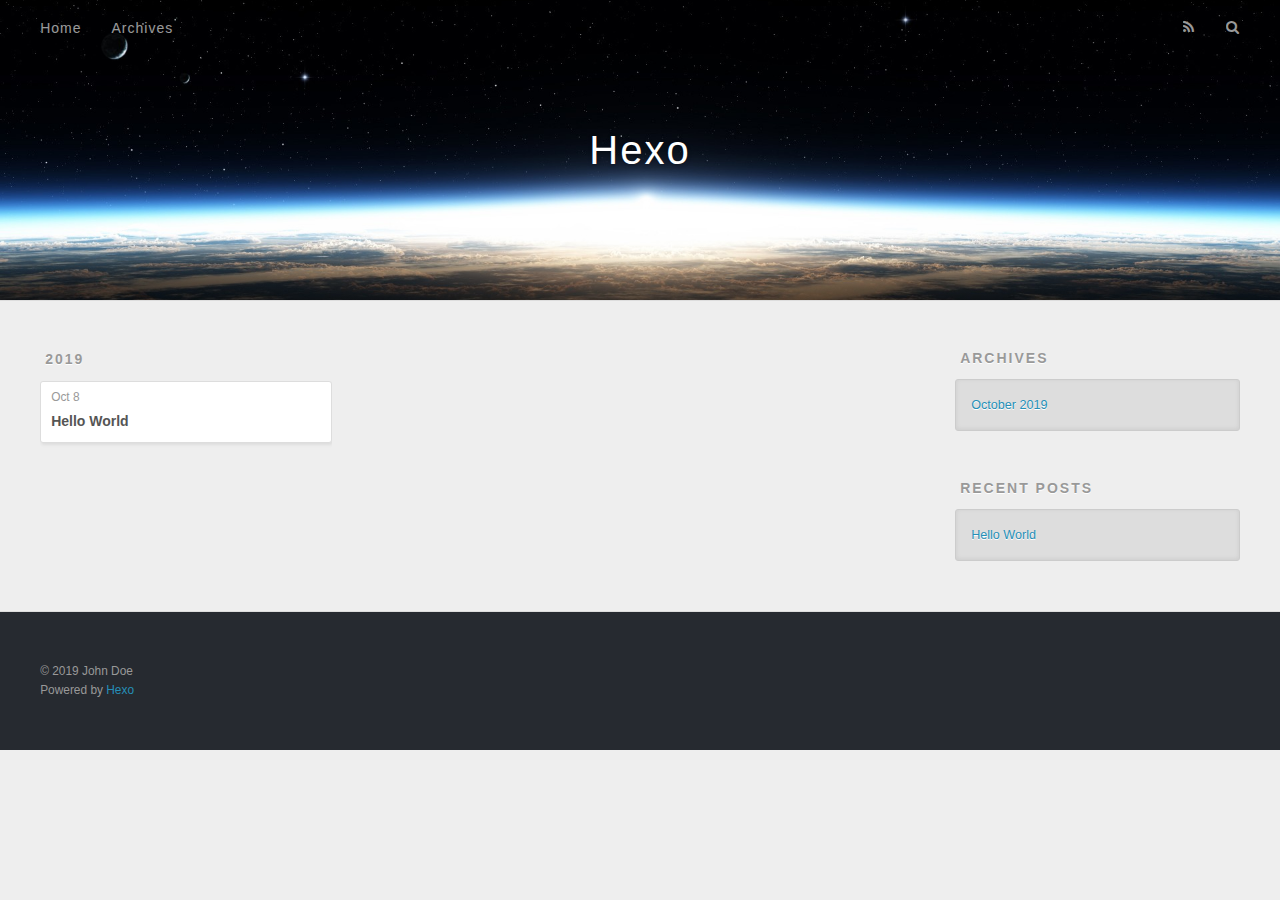
==== archives/index.html @ 17c4434a "Site updated: 2019-10-08 11:26:04" ====
<!DOCTYPE html>
<html>
<head><meta name="generator" content="Hexo 3.9.0">
  <meta charset="utf-8">
  

  
  <title>Archives | Hexo</title>
  <meta name="viewport" content="width=device-width, initial-scale=1, maximum-scale=1">
  <meta property="og:type" content="website">
<meta property="og:title" content="Hexo">
<meta property="og:url" content="http://yoursite.com/archives/index.html">
<meta property="og:site_name" content="Hexo">
<meta property="og:locale" content="en">
<meta name="twitter:card" content="summary">
<meta name="twitter:title" content="Hexo">
  
    <link rel="alternate" href="/atom.xml" title="Hexo" type="application/atom+xml">
  
  
    <link rel="icon" href="/favicon.png">
  
  
    <link href="//fonts.googleapis.com/css?family=Source+Code+Pro" rel="stylesheet" type="text/css">
  
  <link rel="stylesheet" href="/css/style.css">
</head>
</html>
<body>
  <div id="container">
    <div id="wrap">
      <header id="header">
  <div id="banner"></div>
  <div id="header-outer" class="outer">
    <div id="header-title" class="inner">
      <h1 id="logo-wrap">
        <a href="/" id="logo">Hexo</a>
      </h1>
      
    </div>
    <div id="header-inner" class="inner">
      <nav id="main-nav">
        <a id="main-nav-toggle" class="nav-icon"></a>
        
          <a class="main-nav-link" href="/">Home</a>
        
          <a class="main-nav-link" href="/archives">Archives</a>
        
      </nav>
      <nav id="sub-nav">
        
          <a id="nav-rss-link" class="nav-icon" href="/atom.xml" title="RSS Feed"></a>
        
        <a id="nav-search-btn" class="nav-icon" title="Search"></a>
      </nav>
      <div id="search-form-wrap">
        <form action="//google.com/search" method="get" accept-charset="UTF-8" class="search-form"><input type="search" name="q" class="search-form-input" placeholder="Search"><button type="submit" class="search-form-submit">&#xF002;</button><input type="hidden" name="sitesearch" value="http://yoursite.com"></form>
      </div>
    </div>
  </div>
</header>
      <div class="outer">
        <section id="main">
  
  
    
    
      
      
      <section class="archives-wrap">
        <div class="archive-year-wrap">
          <a href="/archives/2019" class="archive-year">2019</a>
        </div>
        <div class="archives">
    
    <article class="archive-article archive-type-post">
  <div class="archive-article-inner">
    <header class="archive-article-header">
      <a href="/2019/10/08/hello-world/" class="archive-article-date">
  <time datetime="2019-10-08T03:15:19.985Z" itemprop="datePublished">Oct 8</time>
</a>
      
  
    <h1 itemprop="name">
      <a class="archive-article-title" href="/2019/10/08/hello-world/">Hello World</a>
    </h1>
  

    </header>
  </div>
</article>
  
  
    </div></section>
  


</section>
        
          <aside id="sidebar">
  
    

  
    

  
    
  
    
  <div class="widget-wrap">
    <h3 class="widget-title">Archives</h3>
    <div class="widget">
      <ul class="archive-list"><li class="archive-list-item"><a class="archive-list-link" href="/archives/2019/10/">October 2019</a></li></ul>
    </div>
  </div>


  
    
  <div class="widget-wrap">
    <h3 class="widget-title">Recent Posts</h3>
    <div class="widget">
      <ul>
        
          <li>
            <a href="/2019/10/08/hello-world/">Hello World</a>
          </li>
        
      </ul>
    </div>
  </div>

  
</aside>
        
      </div>
      <footer id="footer">
  
  <div class="outer">
    <div id="footer-info" class="inner">
      &copy; 2019 John Doe<br>
      Powered by <a href="http://hexo.io/" target="_blank">Hexo</a>
    </div>
  </div>
</footer>
    </div>
    <nav id="mobile-nav">
  
    <a href="/" class="mobile-nav-link">Home</a>
  
    <a href="/archives" class="mobile-nav-link">Archives</a>
  
</nav>
    

<script src="//ajax.googleapis.com/ajax/libs/jquery/2.0.3/jquery.min.js"></script>


  <link rel="stylesheet" href="/fancybox/jquery.fancybox.css">
  <script src="/fancybox/jquery.fancybox.pack.js"></script>


<script src="/js/script.js"></script>



  </div>
</body>
</html>
---- css/style.css ----
body {
  width: 100%;
}
body:before,
body:after {
  content: "";
  display: table;
}
body:after {
  clear: both;
}
html,
body,
div,
span,
applet,
object,
iframe,
h1,
h2,
h3,
h4,
h5,
h6,
p,
blockquote,
pre,
a,
abbr,
acronym,
address,
big,
cite,
code,
del,
dfn,
em,
img,
ins,
kbd,
q,
s,
samp,
small,
strike,
strong,
sub,
sup,
tt,
var,
dl,
dt,
dd,
ol,
ul,
li,
fieldset,
form,
label,
legend,
table,
caption,
tbody,
tfoot,
thead,
tr,
th,
td {
  margin: 0;
  padding: 0;
  border: 0;
  outline: 0;
  font-weight: inherit;
  font-style: inherit;
  font-family: inherit;
  font-size: 100%;
  vertical-align: baseline;
}
body {
  line-height: 1;
  color: #000;
  background: #fff;
}
ol,
ul {
  list-style: none;
}
table {
  border-collapse: separate;
  border-spacing: 0;
  vertical-align: middle;
}
caption,
th,
td {
  text-align: left;
  font-weight: normal;
  vertical-align: middle;
}
a img {
  border: none;
}
input,
button {
  margin: 0;
  padding: 0;
}
input::-moz-focus-inner,
button::-moz-focus-inner {
  border: 0;
  padding: 0;
}
@font-face {
  font-family: FontAwesome;
  font-style: normal;
  font-weight: normal;
  src: url("fonts/fontawesome-webfont.eot?v=#4.0.3");
  src: url("fonts/fontawesome-webfont.eot?#iefix&v=#4.0.3") format("embedded-opentype"), url("fonts/fontawesome-webfont.woff?v=#4.0.3") format("woff"), url("fonts/fontawesome-webfont.ttf?v=#4.0.3") format("truetype"), url("fonts/fontawesome-webfont.svg#fontawesomeregular?v=#4.0.3") format("svg");
}
html,
body,
#container {
  height: 100%;
}
body {
  background: #eee;
  font: 14px -apple-system, BlinkMacSystemFont, "Segoe UI", "Roboto", "Oxygen", "Ubuntu", "Cantarell", "Fira Sans", "Droid Sans", "Helvetica Neue", sans-serif;
  -webkit-text-size-adjust: 100%;
}
.outer {
  max-width: 1220px;
  margin: 0 auto;
  padding: 0 20px;
}
.outer:before,
.outer:after {
  content: "";
  display: table;
}
.outer:after {
  clear: both;
}
.inner {
  display: inline;
  float: left;
  width: 98.33333333333333%;
  margin: 0 0.833333333333333%;
}
.left,
.alignleft {
  float: left;
}
.right,
.alignright {
  float: right;
}
.clear {
  clear: both;
}
#container {
  position: relative;
}
.mobile-nav-on {
  overflow: hidden;
}
#wrap {
  height: 100%;
  width: 100%;
  position: absolute;
  top: 0;
  left: 0;
  -webkit-transition: 0.2s ease-out;
  -moz-transition: 0.2s ease-out;
  -ms-transition: 0.2s ease-out;
  transition: 0.2s ease-out;
  z-index: 1;
  background: #eee;
}
.mobile-nav-on #wrap {
  left: 280px;
}
@media screen and (min-width: 768px) {
  #main {
    display: inline;
    float: left;
    width: 73.33333333333333%;
    margin: 0 0.833333333333333%;
  }
}
.article-date,
.article-category-link,
.archive-year,
.widget-title {
  text-decoration: none;
  text-transform: uppercase;
  letter-spacing: 2px;
  color: #999;
  margin-bottom: 1em;
  margin-left: 5px;
  line-height: 1em;
  text-shadow: 0 1px #fff;
  font-weight: bold;
}
.article-inner,
.archive-article-inner {
  background: #fff;
  -webkit-box-shadow: 1px 2px 3px #ddd;
  box-shadow: 1px 2px 3px #ddd;
  border: 1px solid #ddd;
  border-radius: 3px;
}
.article-entry h1,
.widget h1 {
  font-size: 2em;
}
.article-entry h2,
.widget h2 {
  font-size: 1.5em;
}
.article-entry h3,
.widget h3 {
  font-size: 1.3em;
}
.article-entry h4,
.widget h4 {
  font-size: 1.2em;
}
.article-entry h5,
.widget h5 {
  font-size: 1em;
}
.article-entry h6,
.widget h6 {
  font-size: 1em;
  color: #999;
}
.article-entry hr,
.widget hr {
  border: 1px dashed #ddd;
}
.article-entry strong,
.widget strong {
  font-weight: bold;
}
.article-entry em,
.widget em,
.article-entry cite,
.widget cite {
  font-style: italic;
}
.article-entry sup,
.widget sup,
.article-entry sub,
.widget sub {
  font-size: 0.75em;
  line-height: 0;
  position: relative;
  vertical-align: baseline;
}
.article-entry sup,
.widget sup {
  top: -0.5em;
}
.article-entry sub,
.widget sub {
  bottom: -0.2em;
}
.article-entry small,
.widget small {
  font-size: 0.85em;
}
.article-entry acronym,
.widget acronym,
.article-entry abbr,
.widget abbr {
  border-bottom: 1px dotted;
}
.article-entry ul,
.widget ul,
.article-entry ol,
.widget ol,
.article-entry dl,
.widget dl {
  margin: 0 20px;
  line-height: 1.6em;
}
.article-entry ul ul,
.widget ul ul,
.article-entry ol ul,
.widget ol ul,
.article-entry ul ol,
.widget ul ol,
.article-entry ol ol,
.widget ol ol {
  margin-top: 0;
  margin-bottom: 0;
}
.article-entry ul,
.widget ul {
  list-style: disc;
}
.article-entry ol,
.widget ol {
  list-style: decimal;
}
.article-entry dt,
.widget dt {
  font-weight: bold;
}
#header {
  height: 300px;
  position: relative;
  border-bottom: 1px solid #ddd;
}
#header:before,
#header:after {
  content: "";
  position: absolute;
  left: 0;
  right: 0;
  height: 40px;
}
#header:before {
  top: 0;
  background: -webkit-linear-gradient(rgba(0,0,0,0.2), transparent);
  background: -moz-linear-gradient(rgba(0,0,0,0.2), transparent);
  background: -ms-linear-gradient(rgba(0,0,0,0.2), transparent);
  background: linear-gradient(rgba(0,0,0,0.2), transparent);
}
#header:after {
  bottom: 0;
  background: -webkit-linear-gradient(transparent, rgba(0,0,0,0.2));
  background: -moz-linear-gradient(transparent, rgba(0,0,0,0.2));
  background: -ms-linear-gradient(transparent, rgba(0,0,0,0.2));
  background: linear-gradient(transparent, rgba(0,0,0,0.2));
}
#header-outer {
  height: 100%;
  position: relative;
}
#header-inner {
  position: relative;
  overflow: hidden;
}
#banner {
  position: absolute;
  top: 0;
  left: 0;
  width: 100%;
  height: 100%;
  background: url("images/banner.jpg") center #000;
  -webkit-background-size: cover;
  -moz-background-size: cover;
  background-size: cover;
  z-index: -1;
}
#header-title {
  text-align: center;
  height: 40px;
  position: absolute;
  top: 50%;
  left: 0;
  margin-top: -20px;
}
#logo,
#subtitle {
  text-decoration: none;
  color: #fff;
  font-weight: 300;
  text-shadow: 0 1px 4px rgba(0,0,0,0.3);
}
#logo {
  font-size: 40px;
  line-height: 40px;
  letter-spacing: 2px;
}
#subtitle {
  font-size: 16px;
  line-height: 16px;
  letter-spacing: 1px;
}
#subtitle-wrap {
  margin-top: 16px;
}
#main-nav {
  float: left;
  margin-left: -15px;
}
.nav-icon,
.main-nav-link {
  float: left;
  color: #fff;
  opacity: 0.6;
  text-decoration: none;
  text-shadow: 0 1px rgba(0,0,0,0.2);
  -webkit-transition: opacity 0.2s;
  -moz-transition: opacity 0.2s;
  -ms-transition: opacity 0.2s;
  transition: opacity 0.2s;
  display: block;
  padding: 20px 15px;
}
.nav-icon:hover,
.main-nav-link:hover {
  opacity: 1;
}
.nav-icon {
  font-family: FontAwesome;
  text-align: center;
  font-size: 14px;
  width: 14px;
  height: 14px;
  padding: 20px 15px;
  position: relative;
  cursor: pointer;
}
.main-nav-link {
  font-weight: 300;
  letter-spacing: 1px;
}
@media screen and (max-width: 479px) {
  .main-nav-link {
    display: none;
  }
}
#main-nav-toggle {
  display: none;
}
#main-nav-toggle:before {
  content: "\f0c9";
}
@media screen and (max-width: 479px) {
  #main-nav-toggle {
    display: block;
  }
}
#sub-nav {
  float: right;
  margin-right: -15px;
}
#nav-rss-link:before {
  content: "\f09e";
}
#nav-search-btn:before {
  content: "\f002";
}
#search-form-wrap {
  position: absolute;
  top: 15px;
  width: 150px;
  height: 30px;
  right: -150px;
  opacity: 0;
  -webkit-transition: 0.2s ease-out;
  -moz-transition: 0.2s ease-out;
  -ms-transition: 0.2s ease-out;
  transition: 0.2s ease-out;
}
#search-form-wrap.on {
  opacity: 1;
  right: 0;
}
@media screen and (max-width: 479px) {
  #search-form-wrap {
    width: 100%;
    right: -100%;
  }
}
.search-form {
  position: absolute;
  top: 0;
  left: 0;
  right: 0;
  background: #fff;
  padding: 5px 15px;
  border-radius: 15px;
  -webkit-box-shadow: 0 0 10px rgba(0,0,0,0.3);
  box-shadow: 0 0 10px rgba(0,0,0,0.3);
}
.search-form-input {
  border: none;
  background: none;
  color: #555;
  width: 100%;
  font: 13px -apple-system, BlinkMacSystemFont, "Segoe UI", "Roboto", "Oxygen", "Ubuntu", "Cantarell", "Fira Sans", "Droid Sans", "Helvetica Neue", sans-serif;
  outline: none;
}
.search-form-input::-webkit-search-results-decoration,
.search-form-input::-webkit-search-cancel-button {
  -webkit-appearance: none;
}
.search-form-submit {
  position: absolute;
  top: 50%;
  right: 10px;
  margin-top: -7px;
  font: 13px FontAwesome;
  border: none;
  background: none;
  color: #bbb;
  cursor: pointer;
}
.search-form-submit:hover,
.search-form-submit:focus {
  color: #777;
}
.article {
  margin: 50px 0;
}
.article-inner {
  overflow: hidden;
}
.article-meta:before,
.article-meta:after {
  content: "";
  display: table;
}
.article-meta:after {
  clear: both;
}
.article-date {
  float: left;
}
.article-category {
  float: left;
  line-height: 1em;
  color: #ccc;
  text-shadow: 0 1px #fff;
  margin-left: 8px;
}
.article-category:before {
  content: "\2022";
}
.article-category-link {
  margin: 0 12px 1em;
}
.article-header {
  padding: 20px 20px 0;
}
.article-title {
  text-decoration: none;
  font-size: 2em;
  font-weight: bold;
  color: #555;
  line-height: 1.1em;
  -webkit-transition: color 0.2s;
  -moz-transition: color 0.2s;
  -ms-transition: color 0.2s;
  transition: color 0.2s;
}
a.article-title:hover {
  color: #258fb8;
}
.article-entry {
  color: #555;
  padding: 0 20px;
}
.article-entry:before,
.article-entry:after {
  content: "";
  display: table;
}
.article-entry:after {
  clear: both;
}
.article-entry p,
.article-entry table {
  line-height: 1.6em;
  margin: 1.6em 0;
}
.article-entry h1,
.article-entry h2,
.article-entry h3,
.article-entry h4,
.article-entry h5,
.article-entry h6 {
  font-weight: bold;
}
.article-entry h1,
.article-entry h2,
.article-entry h3,
.article-entry h4,
.article-entry h5,
.article-entry h6 {
  line-height: 1.1em;
  margin: 1.1em 0;
}
.article-entry a {
  color: #258fb8;
  text-decoration: none;
}
.article-entry a:hover {
  text-decoration: underline;
}
.article-entry ul,
.article-entry ol,
.article-entry dl {
  margin-top: 1.6em;
  margin-bottom: 1.6em;
}
.article-entry img,
.article-entry video {
  max-width: 100%;
  height: auto;
  display: block;
  margin: auto;
}
.article-entry iframe {
  border: none;
}
.article-entry table {
  width: 100%;
  border-collapse: collapse;
  border-spacing: 0;
}
.article-entry th {
  font-weight: bold;
  border-bottom: 3px solid #ddd;
  padding-bottom: 0.5em;
}
.article-entry td {
  border-bottom: 1px solid #ddd;
  padding: 10px 0;
}
.article-entry blockquote {
  font-family: Georgia, "Times New Roman", serif;
  font-size: 1.4em;
  margin: 1.6em 20px;
  text-align: center;
}
.article-entry blockquote footer {
  font-size: 14px;
  margin: 1.6em 0;
  font-family: -apple-system, BlinkMacSystemFont, "Segoe UI", "Roboto", "Oxygen", "Ubuntu", "Cantarell", "Fira Sans", "Droid Sans", "Helvetica Neue", sans-serif;
}
.article-entry blockquote footer cite:before {
  content: "—";
  padding: 0 0.5em;
}
.article-entry .pullquote {
  text-align: left;
  width: 45%;
  margin: 0;
}
.article-entry .pullquote.left {
  margin-left: 0.5em;
  margin-right: 1em;
}
.article-entry .pullquote.right {
  margin-right: 0.5em;
  margin-left: 1em;
}
.article-entry .caption {
  color: #999;
  display: block;
  font-size: 0.9em;
  margin-top: 0.5em;
  position: relative;
  text-align: center;
}
.article-entry .video-container {
  position: relative;
  padding-top: 56.25%;
  height: 0;
  overflow: hidden;
}
.article-entry .video-container iframe,
.article-entry .video-container object,
.article-entry .video-container embed {
  position: absolute;
  top: 0;
  left: 0;
  width: 100%;
  height: 100%;
  margin-top: 0;
}
.article-more-link a {
  display: inline-block;
  line-height: 1em;
  padding: 6px 15px;
  border-radius: 15px;
  background: #eee;
  color: #999;
  text-shadow: 0 1px #fff;
  text-decoration: none;
}
.article-more-link a:hover {
  background: #258fb8;
  color: #fff;
  text-decoration: none;
  text-shadow: 0 1px #1e7293;
}
.article-footer {
  font-size: 0.85em;
  line-height: 1.6em;
  border-top: 1px solid #ddd;
  padding-top: 1.6em;
  margin: 0 20px 20px;
}
.article-footer:before,
.article-footer:after {
  content: "";
  display: table;
}
.article-footer:after {
  clear: both;
}
.article-footer a {
  color: #999;
  text-decoration: none;
}
.article-footer a:hover {
  color: #555;
}
.article-tag-list-item {
  float: left;
  margin-right: 10px;
}
.article-tag-list-link:before {
  content: "#";
}
.article-comment-link {
  float: right;
}
.article-comment-link:before {
  content: "\f075";
  font-family: FontAwesome;
  padding-right: 8px;
}
.article-share-link {
  cursor: pointer;
  float: right;
  margin-left: 20px;
}
.article-share-link:before {
  content: "\f064";
  font-family: FontAwesome;
  padding-right: 6px;
}
#article-nav {
  position: relative;
}
#article-nav:before,
#article-nav:after {
  content: "";
  display: table;
}
#article-nav:after {
  clear: both;
}
@media screen and (min-width: 768px) {
  #article-nav {
    margin: 50px 0;
  }
  #article-nav:before {
    width: 8px;
    height: 8px;
    position: absolute;
    top: 50%;
    left: 50%;
    margin-top: -4px;
    margin-left: -4px;
    content: "";
    border-radius: 50%;
    background: #ddd;
    -webkit-box-shadow: 0 1px 2px #fff;
    box-shadow: 0 1px 2px #fff;
  }
}
.article-nav-link-wrap {
  text-decoration: none;
  text-shadow: 0 1px #fff;
  color: #999;
  -webkit-box-sizing: border-box;
  -moz-box-sizing: border-box;
  box-sizing: border-box;
  margin-top: 50px;
  text-align: center;
  display: block;
}
.article-nav-link-wrap:hover {
  color: #555;
}
@media screen and (min-width: 768px) {
  .article-nav-link-wrap {
    width: 50%;
    margin-top: 0;
  }
}
@media screen and (min-width: 768px) {
  #article-nav-newer {
    float: left;
    text-align: right;
    padding-right: 20px;
  }
}
@media screen and (min-width: 768px) {
  #article-nav-older {
    float: right;
    text-align: left;
    padding-left: 20px;
  }
}
.article-nav-caption {
  text-transform: uppercase;
  letter-spacing: 2px;
  color: #ddd;
  line-height: 1em;
  font-weight: bold;
}
#article-nav-newer .article-nav-caption {
  margin-right: -2px;
}
.article-nav-title {
  font-size: 0.85em;
  line-height: 1.6em;
  margin-top: 0.5em;
}
.article-share-box {
  position: absolute;
  display: none;
  background: #fff;
  -webkit-box-shadow: 1px 2px 10px rgba(0,0,0,0.2);
  box-shadow: 1px 2px 10px rgba(0,0,0,0.2);
  border-radius: 3px;
  margin-left: -145px;
  overflow: hidden;
  z-index: 1;
}
.article-share-box.on {
  display: block;
}
.article-share-input {
  width: 100%;
  background: none;
  -webkit-box-sizing: border-box;
  -moz-box-sizing: border-box;
  box-sizing: border-box;
  font: 14px -apple-system, BlinkMacSystemFont, "Segoe UI", "Roboto", "Oxygen", "Ubuntu", "Cantarell", "Fira Sans", "Droid Sans", "Helvetica Neue", sans-serif;
  padding: 0 15px;
  color: #555;
  outline: none;
  border: 1px solid #ddd;
  border-radius: 3px 3px 0 0;
  height: 36px;
  line-height: 36px;
}
.article-share-links {
  background: #eee;
}
.article-share-links:before,
.article-share-links:after {
  content: "";
  display: table;
}
.article-share-links:after {
  clear: both;
}
.article-share-twitter,
.article-share-facebook,
.article-share-pinterest,
.article-share-google {
  width: 50px;
  height: 36px;
  display: block;
  float: left;
  position: relative;
  color: #999;
  text-shadow: 0 1px #fff;
}
.article-share-twitter:before,
.article-share-facebook:before,
.article-share-pinterest:before,
.article-share-google:before {
  font-size: 20px;
  font-family: FontAwesome;
  width: 20px;
  height: 20px;
  position: absolute;
  top: 50%;
  left: 50%;
  margin-top: -10px;
  margin-left: -10px;
  text-align: center;
}
.article-share-twitter:hover,
.article-share-facebook:hover,
.article-share-pinterest:hover,
.article-share-google:hover {
  color: #fff;
}
.article-share-twitter:before {
  content: "\f099";
}
.article-share-twitter:hover {
  background: #00aced;
  text-shadow: 0 1px #008abe;
}
.article-share-facebook:before {
  content: "\f09a";
}
.article-share-facebook:hover {
  background: #3b5998;
  text-shadow: 0 1px #2f477a;
}
.article-share-pinterest:before {
  content: "\f0d2";
}
.article-share-pinterest:hover {
  background: #cb2027;
  text-shadow: 0 1px #a21a1f;
}
.article-share-google:before {
  content: "\f0d5";
}
.article-share-google:hover {
  background: #dd4b39;
  text-shadow: 0 1px #be3221;
}
.article-gallery {
  background: #000;
  position: relative;
}
.article-gallery-photos {
  position: relative;
  overflow: hidden;
}
.article-gallery-img {
  display: none;
  max-width: 100%;
}
.article-gallery-img:first-child {
  display: block;
}
.article-gallery-img.loaded {
  position: absolute;
  display: block;
}
.article-gallery-img img {
  display: block;
  max-width: 100%;
  margin: 0 auto;
}
#comments {
  background: #fff;
  -webkit-box-shadow: 1px 2px 3px #ddd;
  box-shadow: 1px 2px 3px #ddd;
  padding: 20px;
  border: 1px solid #ddd;
  border-radius: 3px;
  margin: 50px 0;
}
#comments a {
  color: #258fb8;
}
.archives-wrap {
  margin: 50px 0;
}
.archives:before,
.archives:after {
  content: "";
  display: table;
}
.archives:after {
  clear: both;
}
.archive-year-wrap {
  margin-bottom: 1em;
}
.archives {
  -webkit-column-gap: 10px;
  -moz-column-gap: 10px;
  column-gap: 10px;
}
@media screen and (min-width: 480px) and (max-width: 767px) {
  .archives {
    -webkit-column-count: 2;
    -moz-column-count: 2;
    column-count: 2;
  }
}
@media screen and (min-width: 768px) {
  .archives {
    -webkit-column-count: 3;
    -moz-column-count: 3;
    column-count: 3;
  }
}
.archive-article {
  -webkit-column-break-inside: avoid;
  page-break-inside: avoid;
  overflow: hidden;
  break-inside: avoid-column;
}
.archive-article-inner {
  padding: 10px;
  margin-bottom: 15px;
}
.archive-article-title {
  text-decoration: none;
  font-weight: bold;
  color: #555;
  -webkit-transition: color 0.2s;
  -moz-transition: color 0.2s;
  -ms-transition: color 0.2s;
  transition: color 0.2s;
  line-height: 1.6em;
}
.archive-article-title:hover {
  color: #258fb8;
}
.archive-article-footer {
  margin-top: 1em;
}
.archive-article-date {
  color: #999;
  text-decoration: none;
  font-size: 0.85em;
  line-height: 1em;
  margin-bottom: 0.5em;
  display: block;
}
#page-nav {
  margin: 50px auto;
  background: #fff;
  -webkit-box-shadow: 1px 2px 3px #ddd;
  box-shadow: 1px 2px 3px #ddd;
  border: 1px solid #ddd;
  border-radius: 3px;
  text-align: center;
  color: #999;
  overflow: hidden;
}
#page-nav:before,
#page-nav:after {
  content: "";
  display: table;
}
#page-nav:after {
  clear: both;
}
#page-nav a,
#page-nav span {
  padding: 10px 20px;
  line-height: 1;
  height: 2ex;
}
#page-nav a {
  color: #999;
  text-decoration: none;
}
#page-nav a:hover {
  background: #999;
  color: #fff;
}
#page-nav .prev {
  float: left;
}
#page-nav .next {
  float: right;
}
#page-nav .page-number {
  display: inline-block;
}
@media screen and (max-width: 479px) {
  #page-nav .page-number {
    display: none;
  }
}
#page-nav .current {
  color: #555;
  font-weight: bold;
}
#page-nav .space {
  color: #ddd;
}
#footer {
  background: #262a30;
  padding: 50px 0;
  border-top: 1px solid #ddd;
  color: #999;
}
#footer a {
  color: #258fb8;
  text-decoration: none;
}
#footer a:hover {
  text-decoration: underline;
}
#footer-info {
  line-height: 1.6em;
  font-size: 0.85em;
}
.article-entry pre,
.article-entry .highlight {
  background: #2d2d2d;
  margin: 0 -20px;
  padding: 15px 20px;
  border-style: solid;
  border-color: #ddd;
  border-width: 1px 0;
  overflow: auto;
  color: #ccc;
  line-height: 22.400000000000002px;
}
.article-entry .highlight .gutter pre,
.article-entry .gist .gist-file .gist-data .line-numbers {
  color: #666;
  font-size: 0.85em;
}
.article-entry pre,
.article-entry code {
  font-family: "Source Code Pro", Consolas, Monaco, Menlo, Consolas, monospace;
}
.article-entry code {
  background: #eee;
  text-shadow: 0 1px #fff;
  padding: 0 0.3em;
}
.article-entry pre code {
  background: none;
  text-shadow: none;
  padding: 0;
}
.article-entry .highlight pre {
  border: none;
  margin: 0;
  padding: 0;
}
.article-entry .highlight table {
  margin: 0;
  width: auto;
}
.article-entry .highlight td {
  border: none;
  padding: 0;
}
.article-entry .highlight figcaption {
  font-size: 0.85em;
  color: #999;
  line-height: 1em;
  margin-bottom: 1em;
}
.article-entry .highlight figcaption:before,
.article-entry .highlight figcaption:after {
  content: "";
  display: table;
}
.article-entry .highlight figcaption:after {
  clear: both;
}
.article-entry .highlight figcaption a {
  float: right;
}
.article-entry .highlight .gutter pre {
  text-align: right;
  padding-right: 20px;
}
.article-entry .highlight .line {
  height: 22.400000000000002px;
}
.article-entry .highlight .line.marked {
  background: #515151;
}
.article-entry .gist {
  margin: 0 -20px;
  border-style: solid;
  border-color: #ddd;
  border-width: 1px 0;
  background: #2d2d2d;
  padding: 15px 20px 15px 0;
}
.article-entry .gist .gist-file {
  border: none;
  font-family: "Source Code Pro", Consolas, Monaco, Menlo, Consolas, monospace;
  margin: 0;
}
.article-entry .gist .gist-file .gist-data {
  background: none;
  border: none;
}
.article-entry .gist .gist-file .gist-data .line-numbers {
  background: none;
  border: none;
  padding: 0 20px 0 0;
}
.article-entry .gist .gist-file .gist-data .line-data {
  padding: 0 !important;
}
.article-entry .gist .gist-file .highlight {
  margin: 0;
  padding: 0;
  border: none;
}
.article-entry .gist .gist-file .gist-meta {
  background: #2d2d2d;
  color: #999;
  font: 0.85em -apple-system, BlinkMacSystemFont, "Segoe UI", "Roboto", "Oxygen", "Ubuntu", "Cantarell", "Fira Sans", "Droid Sans", "Helvetica Neue", sans-serif;
  text-shadow: 0 0;
  padding: 0;
  margin-top: 1em;
  margin-left: 20px;
}
.article-entry .gist .gist-file .gist-meta a {
  color: #258fb8;
  font-weight: normal;
}
.article-entry .gist .gist-file .gist-meta a:hover {
  text-decoration: underline;
}
pre .comment,
pre .title {
  color: #999;
}
pre .variable,
pre .attribute,
pre .tag,
pre .regexp,
pre .ruby .constant,
pre .xml .tag .title,
pre .xml .pi,
pre .xml .doctype,
pre .html .doctype,
pre .css .id,
pre .css .class,
pre .css .pseudo {
  color: #f2777a;
}
pre .number,
pre .preprocessor,
pre .built_in,
pre .literal,
pre .params,
pre .constant {
  color: #f99157;
}
pre .class,
pre .ruby .class .title,
pre .css .rules .attribute {
  color: #9c9;
}
pre .string,
pre .value,
pre .inheritance,
pre .header,
pre .ruby .symbol,
pre .xml .cdata {
  color: #9c9;
}
pre .css .hexcolor {
  color: #6cc;
}
pre .function,
pre .python .decorator,
pre .python .title,
pre .ruby .function .title,
pre .ruby .title .keyword,
pre .perl .sub,
pre .javascript .title,
pre .coffeescript .title {
  color: #69c;
}
pre .keyword,
pre .javascript .function {
  color: #c9c;
}
@media screen and (max-width: 479px) {
  #mobile-nav {
    position: absolute;
    top: 0;
    left: 0;
    width: 280px;
    height: 100%;
    background: #191919;
    border-right: 1px solid #fff;
  }
}
@media screen and (max-width: 479px) {
  .mobile-nav-link {
    display: block;
    color: #999;
    text-decoration: none;
    padding: 15px 20px;
    font-weight: bold;
  }
  .mobile-nav-link:hover {
    color: #fff;
  }
}
@media screen and (min-width: 768px) {
  #sidebar {
    display: inline;
    float: left;
    width: 23.333333333333332%;
    margin: 0 0.833333333333333%;
  }
}
.widget-wrap {
  margin: 50px 0;
}
.widget {
  color: #777;
  text-shadow: 0 1px #fff;
  background: #ddd;
  -webkit-box-shadow: 0 -1px 4px #ccc inset;
  box-shadow: 0 -1px 4px #ccc inset;
  border: 1px solid #ccc;
  padding: 15px;
  border-radius: 3px;
}
.widget a {
  color: #258fb8;
  text-decoration: none;
}
.widget a:hover {
  text-decoration: underline;
}
.widget ul ul,
.widget ol ul,
.widget dl ul,
.widget ul ol,
.widget ol ol,
.widget dl ol,
.widget ul dl,
.widget ol dl,
.widget dl dl {
  margin-left: 15px;
  list-style: disc;
}
.widget {
  line-height: 1.6em;
  word-wrap: break-word;
  font-size: 0.9em;
}
.widget ul,
.widget ol {
  list-style: none;
  margin: 0;
}
.widget ul ul,
.widget ol ul,
.widget ul ol,
.widget ol ol {
  margin: 0 20px;
}
.widget ul ul,
.widget ol ul {
  list-style: disc;
}
.widget ul ol,
.widget ol ol {
  list-style: decimal;
}
.category-list-count,
.tag-list-count,
.archive-list-count {
  padding-left: 5px;
  color: #999;
  font-size: 0.85em;
}
.category-list-count:before,
.tag-list-count:before,
.archive-list-count:before {
  content: "(";
}
.category-list-count:after,
.tag-list-count:after,
.archive-list-count:after {
  content: ")";
}
.tagcloud a {
  margin-right: 5px;
  display: inline-block;
}
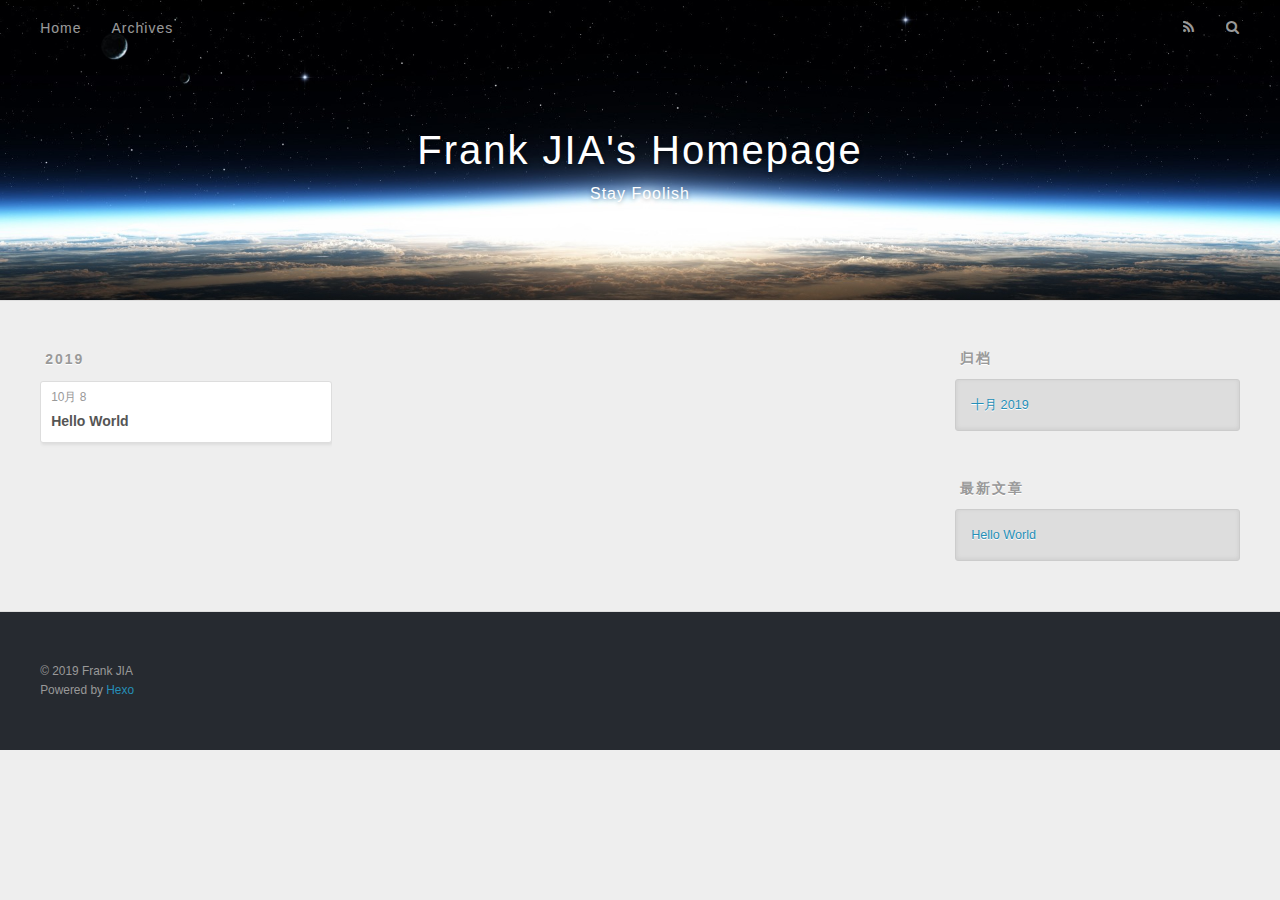
==== commit 72f3ee7a: "Site updated: 2019-10-08 12:33:25" ====
--- a/archives/index.html
+++ b/archives/index.html
@@ -5,17 +5,17 @@
   
 
   
-  <title>Archives | Hexo</title>
+  <title>归档 | Frank JIA&#39;s Homepage</title>
   <meta name="viewport" content="width=device-width, initial-scale=1, maximum-scale=1">
   <meta property="og:type" content="website">
-<meta property="og:title" content="Hexo">
+<meta property="og:title" content="Frank JIA&#39;s Homepage">
 <meta property="og:url" content="http://yoursite.com/archives/index.html">
-<meta property="og:site_name" content="Hexo">
-<meta property="og:locale" content="en">
+<meta property="og:site_name" content="Frank JIA&#39;s Homepage">
+<meta property="og:locale" content="zh-CN">
 <meta name="twitter:card" content="summary">
-<meta name="twitter:title" content="Hexo">
+<meta name="twitter:title" content="Frank JIA&#39;s Homepage">
   
-    <link rel="alternate" href="/atom.xml" title="Hexo" type="application/atom+xml">
+    <link rel="alternate" href="/atom.xml" title="Frank JIA&#39;s Homepage" type="application/atom+xml">
   
   
     <link rel="icon" href="/favicon.png">
@@ -34,8 +34,12 @@
   <div id="header-outer" class="outer">
     <div id="header-title" class="inner">
       <h1 id="logo-wrap">
-        <a href="/" id="logo">Hexo</a>
+        <a href="/" id="logo">Frank JIA&#39;s Homepage</a>
       </h1>
+      
+        <h2 id="subtitle-wrap">
+          <a href="/" id="subtitle">Stay Foolish</a>
+        </h2>
       
     </div>
     <div id="header-inner" class="inner">
@@ -51,7 +55,7 @@
         
           <a id="nav-rss-link" class="nav-icon" href="/atom.xml" title="RSS Feed"></a>
         
-        <a id="nav-search-btn" class="nav-icon" title="Search"></a>
+        <a id="nav-search-btn" class="nav-icon" title="搜索"></a>
       </nav>
       <div id="search-form-wrap">
         <form action="//google.com/search" method="get" accept-charset="UTF-8" class="search-form"><input type="search" name="q" class="search-form-input" placeholder="Search"><button type="submit" class="search-form-submit">&#xF002;</button><input type="hidden" name="sitesearch" value="http://yoursite.com"></form>
@@ -77,7 +81,7 @@
   <div class="archive-article-inner">
     <header class="archive-article-header">
       <a href="/2019/10/08/hello-world/" class="archive-article-date">
-  <time datetime="2019-10-08T03:15:19.985Z" itemprop="datePublished">Oct 8</time>
+  <time datetime="2019-10-08T03:15:19.985Z" itemprop="datePublished">10月 8</time>
 </a>
       
   
@@ -109,9 +113,9 @@
   
     
   <div class="widget-wrap">
-    <h3 class="widget-title">Archives</h3>
+    <h3 class="widget-title">归档</h3>
     <div class="widget">
-      <ul class="archive-list"><li class="archive-list-item"><a class="archive-list-link" href="/archives/2019/10/">October 2019</a></li></ul>
+      <ul class="archive-list"><li class="archive-list-item"><a class="archive-list-link" href="/archives/2019/10/">十月 2019</a></li></ul>
     </div>
   </div>
 
@@ -119,7 +123,7 @@
   
     
   <div class="widget-wrap">
-    <h3 class="widget-title">Recent Posts</h3>
+    <h3 class="widget-title">最新文章</h3>
     <div class="widget">
       <ul>
         
@@ -139,7 +143,7 @@
   
   <div class="outer">
     <div id="footer-info" class="inner">
-      &copy; 2019 John Doe<br>
+      &copy; 2019 Frank JIA<br>
       Powered by <a href="http://hexo.io/" target="_blank">Hexo</a>
     </div>
   </div>
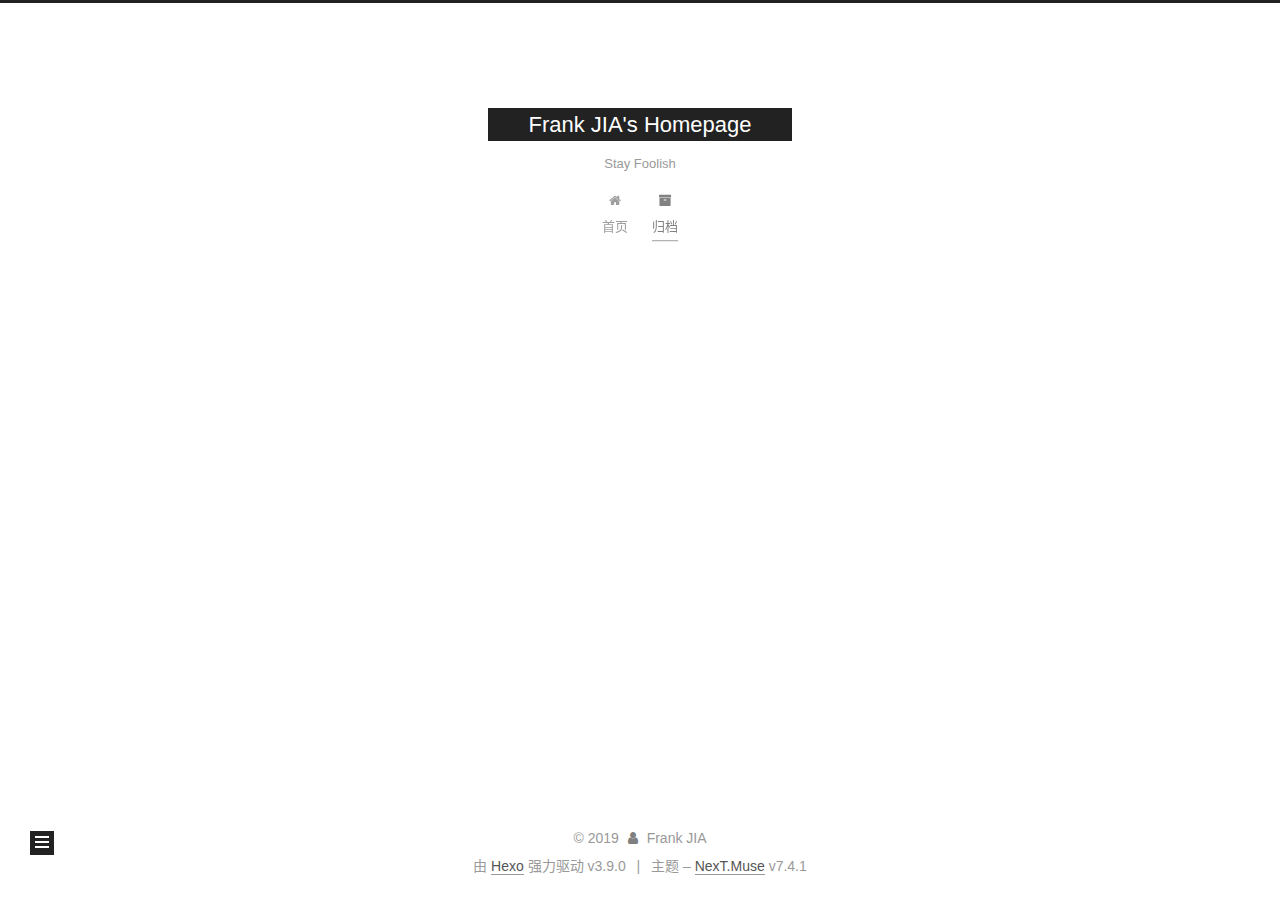
==== commit 9a930fcd: "Site updated: 2019-10-08 13:33:49" ====
--- a/archives/index.html
+++ b/archives/index.html
@@ -1,12 +1,60 @@
 <!DOCTYPE html>
-<html>
-<head><meta name="generator" content="Hexo 3.9.0">
-  <meta charset="utf-8">
-  
-
-  
-  <title>归档 | Frank JIA&#39;s Homepage</title>
-  <meta name="viewport" content="width=device-width, initial-scale=1, maximum-scale=1">
+
+
+
+
+
+<html lang="zh-CN">
+<head>
+  <meta charset="UTF-8">
+<meta name="viewport" content="width=device-width, initial-scale=1, maximum-scale=2">
+<meta name="theme-color" content="#222">
+<meta name="generator" content="Hexo 3.9.0">
+  <link rel="apple-touch-icon" sizes="180x180" href="/images/apple-touch-icon-next.png?v=7.4.1">
+  <link rel="icon" type="image/png" sizes="32x32" href="/images/favicon-32x32-next.png?v=7.4.1">
+  <link rel="icon" type="image/png" sizes="16x16" href="/images/favicon-16x16-next.png?v=7.4.1">
+  <link rel="mask-icon" href="/images/logo.svg?v=7.4.1" color="#222">
+
+<link rel="stylesheet" href="/css/main.css?v=7.4.1">
+
+
+<link rel="stylesheet" href="/lib/font-awesome/css/font-awesome.min.css?v=4.7.0">
+
+
+<script id="hexo-configurations">
+  var NexT = window.NexT || {};
+  var CONFIG = {
+    root: '/',
+    scheme: 'Muse',
+    version: '7.4.1',
+    exturl: false,
+    sidebar: {"position":"left","display":"post","offset":12,"onmobile":false},
+    copycode: {"enable":false,"show_result":false,"style":null},
+    back2top: {"enable":true,"sidebar":false,"scrollpercent":false},
+    bookmark: {"enable":false,"color":"#222","save":"auto"},
+    fancybox: false,
+    mediumzoom: false,
+    lazyload: false,
+    pangu: false,
+    algolia: {
+      appID: '',
+      apiKey: '',
+      indexName: '',
+      hits: {"per_page":10},
+      labels: {"input_placeholder":"Search for Posts","hits_empty":"We didn't find any results for the search: ${query}","hits_stats":"${hits} results found in ${time} ms"}
+    },
+    localsearch: {"enable":false,"trigger":"auto","top_n_per_article":1,"unescape":false,"preload":false},
+    path: '',
+    motion: {"enable":true,"async":false,"transition":{"post_block":"fadeIn","post_header":"slideDownIn","post_body":"slideDownIn","coll_header":"slideLeftIn","sidebar":"slideUpIn"}},
+    translation: {
+      copy_button: '复制',
+      copy_success: '复制成功',
+      copy_failure: '复制失败'
+    },
+    sidebarPadding: 40
+  };
+</script>
+
   <meta property="og:type" content="website">
 <meta property="og:title" content="Frank JIA&#39;s Homepage">
 <meta property="og:url" content="http://yoursite.com/archives/index.html">
@@ -14,161 +62,329 @@
 <meta property="og:locale" content="zh-CN">
 <meta name="twitter:card" content="summary">
 <meta name="twitter:title" content="Frank JIA&#39;s Homepage">
-  
-    <link rel="alternate" href="/atom.xml" title="Frank JIA&#39;s Homepage" type="application/atom+xml">
-  
-  
-    <link rel="icon" href="/favicon.png">
-  
-  
-    <link href="//fonts.googleapis.com/css?family=Source+Code+Pro" rel="stylesheet" type="text/css">
-  
-  <link rel="stylesheet" href="/css/style.css">
+  <link rel="canonical" href="http://yoursite.com/archives/">
+
+
+<script id="page-configurations">
+  // https://hexo.io/docs/variables.html
+  CONFIG.page = {
+    sidebar: "",
+    isHome: false,
+    isPost: false,
+    isPage: false,
+    isArchive: true
+  };
+</script>
+
+  <title>归档 | Frank JIA's Homepage</title>
+  
+
+
+
+
+
+
+
+
+  <noscript>
+  <style>
+  .use-motion .brand,
+  .use-motion .menu-item,
+  .sidebar-inner,
+  .use-motion .post-block,
+  .use-motion .pagination,
+  .use-motion .comments,
+  .use-motion .post-header,
+  .use-motion .post-body,
+  .use-motion .collection-header { opacity: initial; }
+
+  .use-motion .logo,
+  .use-motion .site-title,
+  .use-motion .site-subtitle {
+    opacity: initial;
+    top: initial;
+  }
+
+  .use-motion .logo-line-before i { left: initial; }
+  .use-motion .logo-line-after i { right: initial; }
+  </style>
+</noscript>
+
 </head>
+
+<body itemscope itemtype="http://schema.org/WebPage">
+  <div class="container use-motion">
+    <div class="headband"></div>
+
+    <header id="header" class="header" itemscope itemtype="http://schema.org/WPHeader">
+      <div class="header-inner"><div class="site-brand-container">
+  <div class="site-meta">
+
+    <div>
+      <a href="/" class="brand" rel="start">
+        <span class="logo-line-before"><i></i></span>
+        <span class="site-title">Frank JIA's Homepage</span>
+        <span class="logo-line-after"><i></i></span>
+      </a>
+    </div>
+        <p class="site-subtitle">Stay Foolish</p>
+      
+  </div>
+
+  <div class="site-nav-toggle">
+    <div class="toggle" aria-label="切换导航栏">
+      <span class="toggle-line toggle-line-first"></span>
+      <span class="toggle-line toggle-line-middle"></span>
+      <span class="toggle-line toggle-line-last"></span>
+    </div>
+  </div>
+</div>
+
+
+<nav class="site-nav">
+  
+  <ul id="menu" class="menu">
+      
+      
+      
+        
+        <li class="menu-item menu-item-home">
+      
+    
+
+    <a href="/" rel="section"><i class="fa fa-fw fa-home"></i>首页</a>
+
+  </li>
+      
+      
+      
+        
+        <li class="menu-item menu-item-archives">
+      
+    
+
+    <a href="/archives/" rel="section"><i class="fa fa-fw fa-archive"></i>归档</a>
+
+  </li>
+  </ul>
+
+    
+
+  
+    
+    
+  
+    
+    
+  
+  
+
+</nav>
+</div>
+    </header>
+
+    
+  <div class="back-to-top">
+    <i class="fa fa-arrow-up"></i>
+    <span>0%</span>
+  </div>
+
+
+    <main id="main" class="main">
+      <div class="main-inner">
+        <div class="content-wrap">
+          <div id="content" class="content">
+            
+
+  
+  
+  
+  <div class="post-block">
+    <div class="posts-collapse">
+      <div class="collection-title">
+        
+        
+        
+          
+        
+        <span class="collection-header">嗯..! 目前共计 1 篇日志。 继续努力。</span>
+      </div>
+      
+
+      
+
+  
+  
+
+  
+    
+    <div class="collection-year">
+      <h1 class="collection-header">2019</h1>
+    </div>
+  
+
+  <article itemscope itemtype="http://schema.org/Article">
+    <header class="post-header">
+
+      <div class="post-meta">
+        <time itemprop="dateCreated"
+              datetime="2019-10-08T11:15:19+08:00"
+              content="2019-10-08">
+          10-08
+        </time>
+      </div>
+
+      <h2 class="post-title">
+        
+          <a class="post-title-link" href="/2019/10/08/hello-world/" itemprop="url">
+            <span itemprop="name">Hello World</span>
+          </a>
+        
+      </h2>
+
+    </header>
+  </article>
+
+
+
+
+    </div>
+  </div>
+  
+  
+  
+
+  
+
+
+
+          </div>
+          
+
+        </div>
+          
+  
+  <div class="toggle sidebar-toggle">
+    <span class="toggle-line toggle-line-first"></span>
+    <span class="toggle-line toggle-line-middle"></span>
+    <span class="toggle-line toggle-line-last"></span>
+  </div>
+
+  <aside class="sidebar">
+    <div class="sidebar-inner">
+
+      <ul class="sidebar-nav motion-element">
+        <li class="sidebar-nav-toc">
+          文章目录
+        </li>
+        <li class="sidebar-nav-overview">
+          站点概览
+        </li>
+      </ul>
+
+      <!--noindex-->
+      <div class="post-toc-wrap sidebar-panel">
+      </div>
+      <!--/noindex-->
+
+      <div class="site-overview-wrap sidebar-panel">
+        <div class="site-author motion-element" itemprop="author" itemscope itemtype="http://schema.org/Person">
+  <p class="site-author-name" itemprop="name">Frank JIA</p>
+  <div class="site-description" itemprop="description"></div>
+</div>
+<div class="site-state-wrap motion-element">
+  <nav class="site-state">
+      <div class="site-state-item site-state-posts">
+        
+          <a href="/archives/">
+        
+          <span class="site-state-item-count">1</span>
+          <span class="site-state-item-name">日志</span>
+        </a>
+      </div>
+    
+  </nav>
+</div>
+
+
+
+      </div>
+
+    </div>
+  </aside>
+  <div id="sidebar-dimmer"></div>
+
+
+      </div>
+    </main>
+
+    <footer id="footer" class="footer">
+      <div class="footer-inner">
+        <div class="copyright">&copy; <span itemprop="copyrightYear">2019</span>
+  <span class="with-love" id="animate">
+    <i class="fa fa-user"></i>
+  </span>
+  <span class="author" itemprop="copyrightHolder">Frank JIA</span>
+</div>
+  <div class="powered-by">由 <a href="https://hexo.io" class="theme-link" rel="noopener" target="_blank">Hexo</a> 强力驱动 v3.9.0</div>
+  <span class="post-meta-divider">|</span>
+  <div class="theme-info">主题 – <a href="https://theme-next.org" class="theme-link" rel="noopener" target="_blank">NexT.Muse</a> v7.4.1</div>
+
+        
+
+
+
+
+
+
+
+
+
+
+
+
+        
+      </div>
+    </footer>
+  </div>
+
+  
+  <script src="/lib/anime.min.js?v=3.1.0"></script>
+  <script src="/lib/velocity/velocity.min.js?v=1.2.1"></script>
+  <script src="/lib/velocity/velocity.ui.min.js?v=1.2.1"></script>
+<script src="/js/utils.js?v=7.4.1"></script><script src="/js/motion.js?v=7.4.1"></script>
+<script src="/js/schemes/muse.js?v=7.4.1"></script>
+<script src="/js/next-boot.js?v=7.4.1"></script>
+
+
+
+  
+
+
+
+
+
+
+
+
+
+
+
+
+
+
+
+
+
+
+
+
+
+  
+
+  
+
+  
+
+</body>
 </html>
-<body>
-  <div id="container">
-    <div id="wrap">
-      <header id="header">
-  <div id="banner"></div>
-  <div id="header-outer" class="outer">
-    <div id="header-title" class="inner">
-      <h1 id="logo-wrap">
-        <a href="/" id="logo">Frank JIA&#39;s Homepage</a>
-      </h1>
-      
-        <h2 id="subtitle-wrap">
-          <a href="/" id="subtitle">Stay Foolish</a>
-        </h2>
-      
-    </div>
-    <div id="header-inner" class="inner">
-      <nav id="main-nav">
-        <a id="main-nav-toggle" class="nav-icon"></a>
-        
-          <a class="main-nav-link" href="/">Home</a>
-        
-          <a class="main-nav-link" href="/archives">Archives</a>
-        
-      </nav>
-      <nav id="sub-nav">
-        
-          <a id="nav-rss-link" class="nav-icon" href="/atom.xml" title="RSS Feed"></a>
-        
-        <a id="nav-search-btn" class="nav-icon" title="搜索"></a>
-      </nav>
-      <div id="search-form-wrap">
-        <form action="//google.com/search" method="get" accept-charset="UTF-8" class="search-form"><input type="search" name="q" class="search-form-input" placeholder="Search"><button type="submit" class="search-form-submit">&#xF002;</button><input type="hidden" name="sitesearch" value="http://yoursite.com"></form>
-      </div>
-    </div>
-  </div>
-</header>
-      <div class="outer">
-        <section id="main">
-  
-  
-    
-    
-      
-      
-      <section class="archives-wrap">
-        <div class="archive-year-wrap">
-          <a href="/archives/2019" class="archive-year">2019</a>
-        </div>
-        <div class="archives">
-    
-    <article class="archive-article archive-type-post">
-  <div class="archive-article-inner">
-    <header class="archive-article-header">
-      <a href="/2019/10/08/hello-world/" class="archive-article-date">
-  <time datetime="2019-10-08T03:15:19.985Z" itemprop="datePublished">10月 8</time>
-</a>
-      
-  
-    <h1 itemprop="name">
-      <a class="archive-article-title" href="/2019/10/08/hello-world/">Hello World</a>
-    </h1>
-  
-
-    </header>
-  </div>
-</article>
-  
-  
-    </div></section>
-  
-
-
-</section>
-        
-          <aside id="sidebar">
-  
-    
-
-  
-    
-
-  
-    
-  
-    
-  <div class="widget-wrap">
-    <h3 class="widget-title">归档</h3>
-    <div class="widget">
-      <ul class="archive-list"><li class="archive-list-item"><a class="archive-list-link" href="/archives/2019/10/">十月 2019</a></li></ul>
-    </div>
-  </div>
-
-
-  
-    
-  <div class="widget-wrap">
-    <h3 class="widget-title">最新文章</h3>
-    <div class="widget">
-      <ul>
-        
-          <li>
-            <a href="/2019/10/08/hello-world/">Hello World</a>
-          </li>
-        
-      </ul>
-    </div>
-  </div>
-
-  
-</aside>
-        
-      </div>
-      <footer id="footer">
-  
-  <div class="outer">
-    <div id="footer-info" class="inner">
-      &copy; 2019 Frank JIA<br>
-      Powered by <a href="http://hexo.io/" target="_blank">Hexo</a>
-    </div>
-  </div>
-</footer>
-    </div>
-    <nav id="mobile-nav">
-  
-    <a href="/" class="mobile-nav-link">Home</a>
-  
-    <a href="/archives" class="mobile-nav-link">Archives</a>
-  
-</nav>
-    
-
-<script src="//ajax.googleapis.com/ajax/libs/jquery/2.0.3/jquery.min.js"></script>
-
-
-  <link rel="stylesheet" href="/fancybox/jquery.fancybox.css">
-  <script src="/fancybox/jquery.fancybox.pack.js"></script>
-
-
-<script src="/js/script.js"></script>
-
-
-
-  </div>
-</body>
-</html>--- a/css/main.css
+++ b/css/main.css
@@ -0,0 +1,2269 @@
+html {
+  line-height: 1.15; /* 1 */
+  -webkit-text-size-adjust: 100%; /* 2 */
+}
+body {
+  margin: 0;
+}
+main {
+  display: block;
+}
+h1 {
+  font-size: 2em;
+  margin: 0.67em 0;
+}
+hr {
+  box-sizing: content-box; /* 1 */
+  height: 0; /* 1 */
+  overflow: visible; /* 2 */
+}
+pre {
+  font-family: monospace, monospace; /* 1 */
+  font-size: 1em; /* 2 */
+}
+a {
+  background-color: transparent;
+}
+abbr[title] {
+  border-bottom: none; /* 1 */
+  text-decoration: underline; /* 2 */
+  text-decoration: underline dotted; /* 2 */
+}
+b,
+strong {
+  font-weight: bolder;
+}
+code,
+kbd,
+samp {
+  font-family: monospace, monospace; /* 1 */
+  font-size: 1em; /* 2 */
+}
+small {
+  font-size: 80%;
+}
+sub,
+sup {
+  font-size: 75%;
+  line-height: 0;
+  position: relative;
+  vertical-align: baseline;
+}
+sub {
+  bottom: -0.25em;
+}
+sup {
+  top: -0.5em;
+}
+img {
+  border-style: none;
+}
+button,
+input,
+optgroup,
+select,
+textarea {
+  font-family: inherit; /* 1 */
+  font-size: 100%; /* 1 */
+  line-height: 1.15; /* 1 */
+  margin: 0; /* 2 */
+}
+button,
+input {
+/* 1 */
+  overflow: visible;
+}
+button,
+select {
+/* 1 */
+  text-transform: none;
+}
+button,
+[type='button'],
+[type='reset'],
+[type='submit'] {
+  -webkit-appearance: button;
+}
+button::-moz-focus-inner,
+[type='button']::-moz-focus-inner,
+[type='reset']::-moz-focus-inner,
+[type='submit']::-moz-focus-inner {
+  border-style: none;
+  padding: 0;
+}
+button:-moz-focusring,
+[type='button']:-moz-focusring,
+[type='reset']:-moz-focusring,
+[type='submit']:-moz-focusring {
+  outline: 1px dotted ButtonText;
+}
+fieldset {
+  padding: 0.35em 0.75em 0.625em;
+}
+legend {
+  box-sizing: border-box; /* 1 */
+  color: inherit; /* 2 */
+  display: table; /* 1 */
+  max-width: 100%; /* 1 */
+  padding: 0; /* 3 */
+  white-space: normal; /* 1 */
+}
+progress {
+  vertical-align: baseline;
+}
+textarea {
+  overflow: auto;
+}
+[type='checkbox'],
+[type='radio'] {
+  box-sizing: border-box; /* 1 */
+  padding: 0; /* 2 */
+}
+[type='number']::-webkit-inner-spin-button,
+[type='number']::-webkit-outer-spin-button {
+  height: auto;
+}
+[type='search'] {
+  outline-offset: -2px; /* 2 */
+  -webkit-appearance: textfield; /* 1 */
+}
+[type='search']::-webkit-search-decoration {
+  -webkit-appearance: none;
+}
+::-webkit-file-upload-button {
+  font: inherit; /* 2 */
+  -webkit-appearance: button; /* 1 */
+}
+details {
+  display: block;
+}
+summary {
+  display: list-item;
+}
+template {
+  display: none;
+}
+[hidden] {
+  display: none;
+}
+::selection {
+  background: #262a30;
+  color: #fff;
+}
+html,
+body {
+  height: 100%;
+}
+body {
+  background: #fff;
+  color: #555;
+  font-family: 'Lato', "PingFang SC", "Microsoft YaHei", sans-serif;
+  font-size: 1em;
+  line-height: 2;
+}
+@media (max-width: 991px) {
+  body {
+    padding-left: 0 !important;
+    padding-right: 0 !important;
+  }
+}
+h1,
+h2,
+h3,
+h4,
+h5,
+h6 {
+  font-family: 'Lato', "PingFang SC", "Microsoft YaHei", sans-serif;
+  font-weight: bold;
+  line-height: 1.5;
+  margin: 20px 0 15px;
+  padding: 0;
+}
+h1 {
+  font-size: 1.5em;
+}
+h2 {
+  font-size: 1.375em;
+}
+h3 {
+  font-size: 1.25em;
+}
+h4 {
+  font-size: 1.125em;
+}
+h5 {
+  font-size: 1em;
+}
+h6 {
+  font-size: 0.875em;
+}
+p {
+  margin: 0 0 20px 0;
+}
+a,
+span.exturl {
+  overflow-wrap: break-word;
+  word-wrap: break-word;
+  border-bottom: 1px solid #999;
+  color: #555;
+  outline: none;
+  text-decoration: none;
+  cursor: pointer;
+}
+a:hover,
+span.exturl:hover {
+  border-bottom-color: #222;
+  color: #222;
+}
+iframe,
+img,
+video {
+  display: block;
+  margin-left: auto;
+  margin-right: auto;
+  max-width: 100%;
+}
+hr {
+  background-color: #ddd;
+  background-image: repeating-linear-gradient(-45deg, #fff, #fff 4px, transparent 4px, transparent 8px);
+  border: 0;
+  height: 3px;
+  margin: 40px 0;
+}
+blockquote {
+  border-left: 4px solid #ddd;
+  color: #666;
+  margin: 0;
+  padding: 0 15px;
+}
+blockquote cite::before {
+  content: '-';
+  padding: 0 5px;
+}
+dt {
+  font-weight: 700;
+}
+dd {
+  margin: 0;
+  padding: 0;
+}
+kbd {
+  background-color: #f9f9f9;
+  background-image: linear-gradient(top, #eee, #fff, #eee);
+  border: 1px solid #ccc;
+  border-radius: 0.2em;
+  box-shadow: 0.1em 0.1em 0.2em rgba(0,0,0,0.1);
+  font-family: inherit;
+  padding: 0.1em 0.3em;
+  white-space: nowrap;
+}
+.table-container {
+  -webkit-overflow-scrolling: touch;
+  overflow: auto;
+}
+table {
+  border-collapse: collapse;
+  border-spacing: 0;
+  font-size: 0.875em;
+  margin: 0 0 20px 0;
+  width: 100%;
+}
+table > tbody > tr:nth-of-type(odd) {
+  background-color: #f9f9f9;
+}
+table > tbody > tr:hover {
+  background-color: #f5f5f5;
+}
+caption,
+th,
+td {
+  font-weight: normal;
+  padding: 8px;
+  text-align: left;
+  vertical-align: middle;
+}
+th,
+td {
+  border: 1px solid #ddd;
+  border-bottom: 3px solid #ddd;
+}
+th {
+  font-weight: 700;
+  padding-bottom: 10px;
+}
+td {
+  border-bottom-width: 1px;
+}
+.btn {
+  background: #222;
+  border: 2px solid #222;
+  border-radius: 0;
+  color: #fff;
+  display: inline-block;
+  font-size: 0.875em;
+  line-height: 2;
+  padding: 0 20px;
+  text-decoration: none;
+  transition-property: background-color;
+  transition-delay: 0s;
+  transition-duration: 0.2s;
+  transition-timing-function: ease-in-out;
+}
+.btn:hover {
+  background: #fff;
+  border-color: #222;
+  color: #222;
+}
+.btn + .btn {
+  margin: 0 0 8px 8px;
+}
+.btn .fa-fw {
+  text-align: left;
+  width: 1.285714285714286em;
+}
+.toggle {
+  line-height: 0;
+}
+.toggle .toggle-line {
+  background: #fff;
+  display: inline-block;
+  height: 2px;
+  left: 0px;
+  margin-top: 3px;
+  position: relative;
+  top: 0px;
+  transition: all 0.4s;
+  vertical-align: top;
+  width: 100%;
+}
+.toggle .toggle-line:first-child {
+  margin-top: 0;
+}
+.toggle.toggle-arrow .toggle-line-first {
+  left: 50%;
+  top: 2px;
+  transform: rotate(45deg);
+  width: 50%;
+}
+.toggle.toggle-arrow .toggle-line-middle {
+  left: 2px;
+  width: 90%;
+}
+.toggle.toggle-arrow .toggle-line-last {
+  left: 50%;
+  top: -2px;
+  transform: rotate(-45deg);
+  width: 50%;
+}
+.toggle.toggle-close .toggle-line-first {
+  transform: rotate(-45deg);
+  top: 5px;
+}
+.toggle.toggle-close .toggle-line-middle {
+  opacity: 0;
+}
+.toggle.toggle-close .toggle-line-last {
+  transform: rotate(45deg);
+  top: -5px;
+}
+pre,
+.highlight {
+  background: #f7f7f7;
+  color: #4d4d4c;
+  line-height: 1.6;
+  margin: 0 auto 20px;
+}
+pre,
+code {
+  font-family: consolas, Menlo, monospace, "PingFang SC", "Microsoft YaHei";
+}
+code {
+  overflow-wrap: break-word;
+  word-wrap: break-word;
+  background: #eee;
+  border-radius: 3px;
+  color: #555;
+  padding: 2px 4px;
+}
+pre {
+  overflow: auto;
+  padding: 10px;
+}
+pre code {
+  background: none;
+  color: #4d4d4c;
+  font-size: 0.875em;
+  padding: 0;
+  text-shadow: none;
+}
+.highlight *::selection {
+  background: #d6d6d6;
+}
+.highlight pre {
+  border: 0;
+  margin: 0;
+  padding: 10px 0;
+}
+.highlight table {
+  border: 0;
+  margin: 0;
+  width: auto;
+}
+.highlight td {
+  border: 0;
+  padding: 0;
+}
+.highlight figcaption {
+  background: #eee;
+  border-bottom: 1px solid #e9e9e9;
+  color: #4d4d4c;
+  line-height: 1em;
+  margin: 0;
+  padding: 0.5em;
+}
+.highlight figcaption::before,
+.highlight figcaption::after {
+  content: ' ';
+  display: table;
+}
+.highlight figcaption::after {
+  clear: both;
+}
+.highlight figcaption a {
+  color: #4d4d4c;
+  float: right;
+}
+.highlight figcaption a:hover {
+  border-bottom-color: #4d4d4c;
+}
+.highlight .gutter pre {
+  background-color: #eff2f3;
+  color: #869194;
+  padding-left: 10px;
+  padding-right: 10px;
+  text-align: right;
+}
+.highlight .code pre {
+  background-color: #f7f7f7;
+  padding-left: 10px;
+  width: 100%;
+}
+.gutter {
+  -moz-user-select: none;
+  -ms-user-select: none;
+  -webkit-user-select: none;
+  user-select: none;
+}
+.gist table {
+  width: auto;
+}
+.gist table td {
+  border: 0;
+}
+pre .deletion {
+  background: #fdd;
+}
+pre .addition {
+  background: #dfd;
+}
+pre .meta {
+  color: #eab700;
+  -moz-user-select: none;
+  -ms-user-select: none;
+  -webkit-user-select: none;
+  user-select: none;
+}
+pre .comment {
+  color: #8e908c;
+}
+pre .variable,
+pre .attribute,
+pre .tag,
+pre .name,
+pre .regexp,
+pre .ruby .constant,
+pre .xml .tag .title,
+pre .xml .pi,
+pre .xml .doctype,
+pre .html .doctype,
+pre .css .id,
+pre .css .class,
+pre .css .pseudo {
+  color: #c82829;
+}
+pre .number,
+pre .preprocessor,
+pre .built_in,
+pre .builtin-name,
+pre .literal,
+pre .params,
+pre .constant,
+pre .command {
+  color: #f5871f;
+}
+pre .ruby .class .title,
+pre .css .rules .attribute,
+pre .string,
+pre .symbol,
+pre .value,
+pre .inheritance,
+pre .header,
+pre .ruby .symbol,
+pre .xml .cdata,
+pre .special,
+pre .formula {
+  color: #718c00;
+}
+pre .title,
+pre .css .hexcolor {
+  color: #3e999f;
+}
+pre .function,
+pre .python .decorator,
+pre .python .title,
+pre .ruby .function .title,
+pre .ruby .title .keyword,
+pre .perl .sub,
+pre .javascript .title,
+pre .coffeescript .title {
+  color: #4271ae;
+}
+pre .keyword,
+pre .javascript .function {
+  color: #8959a8;
+}
+.blockquote-center {
+  border-left: none;
+  margin: 40px 0;
+  padding: 0;
+  position: relative;
+  text-align: center;
+}
+.blockquote-center::before,
+.blockquote-center::after {
+  background-position: 0 -6px;
+  background-repeat: no-repeat;
+  background-size: 22px 22px;
+  content: ' ';
+  display: block;
+  height: 24px;
+  opacity: 0.2;
+  position: absolute;
+  width: 100%;
+}
+.blockquote-center::before {
+  background-image: url("../images/quote-l.svg");
+  border-top: 1px solid #ccc;
+  top: -20px;
+}
+.blockquote-center::after {
+  background-image: url("../images/quote-r.svg");
+  background-position: 100% 8px;
+  border-bottom: 1px solid #ccc;
+  bottom: -20px;
+}
+.blockquote-center p,
+.blockquote-center div {
+  text-align: center;
+}
+.post-body .group-picture img {
+  border: 0;
+  margin: 0 auto;
+  padding: 0 3px;
+}
+.post-body .group-picture-row {
+  margin-bottom: 6px;
+  overflow: hidden;
+}
+.post-body .group-picture-column {
+  float: left;
+  margin-bottom: 10px;
+}
+.post-body .label {
+  display: inline;
+  padding: 0 2px;
+}
+.post-body .label.default {
+  background-color: #f0f0f0;
+}
+.post-body .label.primary {
+  background-color: #efe6f7;
+}
+.post-body .label.info {
+  background-color: #e5f2f8;
+}
+.post-body .label.success {
+  background-color: #e7f4e9;
+}
+.post-body .label.warning {
+  background-color: #fcf6e1;
+}
+.post-body .label.danger {
+  background-color: #fae8eb;
+}
+.post-body .tabs {
+  margin-bottom: 20px;
+}
+.post-body .tabs,
+.tabs-comment {
+  display: block;
+  padding-top: 10px;
+  position: relative;
+}
+.post-body .tabs ul.nav-tabs,
+.tabs-comment ul.nav-tabs {
+  display: flex;
+  flex-wrap: wrap;
+  margin: 0;
+  margin-bottom: -1px;
+  padding: 0;
+}
+@media (max-width: 413px) {
+  .post-body .tabs ul.nav-tabs,
+  .tabs-comment ul.nav-tabs {
+    display: block;
+    margin-bottom: 5px;
+  }
+}
+.post-body .tabs ul.nav-tabs li.tab,
+.tabs-comment ul.nav-tabs li.tab {
+  background-color: #fff;
+  border-bottom: 1px solid #ddd;
+  border-left: 1px solid transparent;
+  border-right: 1px solid transparent;
+  border-top: 3px solid transparent;
+  flex-grow: 1;
+  list-style-type: none;
+}
+@media (max-width: 413px) {
+  .post-body .tabs ul.nav-tabs li.tab,
+  .tabs-comment ul.nav-tabs li.tab {
+    border-bottom: 1px solid transparent;
+    border-left: 3px solid transparent;
+    border-right: 1px solid transparent;
+    border-top: 1px solid transparent;
+  }
+}
+.post-body .tabs ul.nav-tabs li.tab a,
+.tabs-comment ul.nav-tabs li.tab a {
+  border-bottom: initial;
+  display: block;
+  line-height: 1.8em;
+  outline: 0;
+  padding: 0.25em 0.75em;
+  text-align: center;
+  transition-delay: 0s;
+  transition-duration: 0.2s;
+  transition-timing-function: ease-out;
+}
+.post-body .tabs ul.nav-tabs li.tab a i,
+.tabs-comment ul.nav-tabs li.tab a i {
+  width: 1.285714285714286em;
+}
+.post-body .tabs ul.nav-tabs li.tab.active,
+.tabs-comment ul.nav-tabs li.tab.active {
+  border-bottom: 1px solid transparent;
+  border-left: 1px solid #ddd;
+  border-right: 1px solid #ddd;
+  border-top: 3px solid #fc6423;
+}
+@media (max-width: 413px) {
+  .post-body .tabs ul.nav-tabs li.tab.active,
+  .tabs-comment ul.nav-tabs li.tab.active {
+    border-bottom: 1px solid #ddd;
+    border-left: 3px solid #fc6423;
+    border-right: 1px solid #ddd;
+    border-top: 1px solid #ddd;
+  }
+}
+.post-body .tabs ul.nav-tabs li.tab.active a,
+.tabs-comment ul.nav-tabs li.tab.active a {
+  color: #555;
+  cursor: default;
+}
+.post-body .tabs .tab-content .tab-pane,
+.tabs-comment .tab-content .tab-pane {
+  border: 1px solid #ddd;
+  padding: 20px 20px 0 20px;
+}
+.post-body .tabs .tab-content .tab-pane:not(.active),
+.tabs-comment .tab-content .tab-pane:not(.active) {
+  display: none;
+}
+.post-body .tabs .tab-content .tab-pane.active,
+.tabs-comment .tab-content .tab-pane.active {
+  display: block;
+}
+.post-body .note {
+  margin-bottom: 20px;
+  padding: 15px;
+  position: relative;
+  border: 1px solid #eee;
+  border-left-width: 5px;
+  border-radius: 3px;
+}
+.post-body .note h2,
+.post-body .note h3,
+.post-body .note h4,
+.post-body .note h5,
+.post-body .note h6 {
+  margin-top: 0;
+  border-bottom: initial;
+  margin-bottom: 0;
+  padding-top: 0;
+}
+.post-body .note p:first-child,
+.post-body .note ul:first-child,
+.post-body .note ol:first-child,
+.post-body .note table:first-child,
+.post-body .note pre:first-child,
+.post-body .note blockquote:first-child,
+.post-body .note img:first-child {
+  margin-top: 0;
+}
+.post-body .note p:last-child,
+.post-body .note ul:last-child,
+.post-body .note ol:last-child,
+.post-body .note table:last-child,
+.post-body .note pre:last-child,
+.post-body .note blockquote:last-child,
+.post-body .note img:last-child {
+  margin-bottom: 0;
+}
+.post-body .note.default {
+  border-left-color: #777;
+}
+.post-body .note.default h2,
+.post-body .note.default h3,
+.post-body .note.default h4,
+.post-body .note.default h5,
+.post-body .note.default h6 {
+  color: #777;
+}
+.post-body .note.primary {
+  border-left-color: #6f42c1;
+}
+.post-body .note.primary h2,
+.post-body .note.primary h3,
+.post-body .note.primary h4,
+.post-body .note.primary h5,
+.post-body .note.primary h6 {
+  color: #6f42c1;
+}
+.post-body .note.info {
+  border-left-color: #428bca;
+}
+.post-body .note.info h2,
+.post-body .note.info h3,
+.post-body .note.info h4,
+.post-body .note.info h5,
+.post-body .note.info h6 {
+  color: #428bca;
+}
+.post-body .note.success {
+  border-left-color: #5cb85c;
+}
+.post-body .note.success h2,
+.post-body .note.success h3,
+.post-body .note.success h4,
+.post-body .note.success h5,
+.post-body .note.success h6 {
+  color: #5cb85c;
+}
+.post-body .note.warning {
+  border-left-color: #f0ad4e;
+}
+.post-body .note.warning h2,
+.post-body .note.warning h3,
+.post-body .note.warning h4,
+.post-body .note.warning h5,
+.post-body .note.warning h6 {
+  color: #f0ad4e;
+}
+.post-body .note.danger {
+  border-left-color: #d9534f;
+}
+.post-body .note.danger h2,
+.post-body .note.danger h3,
+.post-body .note.danger h4,
+.post-body .note.danger h5,
+.post-body .note.danger h6 {
+  color: #d9534f;
+}
+.pagination .prev,
+.pagination .next,
+.pagination .page-number,
+.pagination .space {
+  display: inline-block;
+  margin: 0 10px;
+  padding: 0 11px;
+  position: relative;
+  top: -1px;
+}
+@media (max-width: 767px) {
+  .pagination .prev,
+  .pagination .next,
+  .pagination .page-number,
+  .pagination .space {
+    margin: 0 5px;
+  }
+}
+.pagination {
+  border-top: 1px solid #eee;
+  margin: 120px 0 40px;
+  text-align: center;
+}
+.pagination .prev,
+.pagination .next,
+.pagination .page-number {
+  border-bottom: 0;
+  border-top: 1px solid #eee;
+  transition-property: border-color;
+  transition-delay: 0s;
+  transition-duration: 0.2s;
+  transition-timing-function: ease-in-out;
+}
+.pagination .prev:hover,
+.pagination .next:hover,
+.pagination .page-number:hover {
+  border-top-color: #222;
+}
+.pagination .space {
+  margin: 0;
+  padding: 0;
+}
+.pagination .prev {
+  margin-left: 0;
+}
+.pagination .next {
+  margin-right: 0;
+}
+.pagination .page-number.current {
+  background: #ccc;
+  border-top-color: #ccc;
+  color: #fff;
+}
+@media (max-width: 767px) {
+  .pagination {
+    border-top: none;
+  }
+  .pagination .prev,
+  .pagination .next,
+  .pagination .page-number {
+    border-bottom: 1px solid #eee;
+    border-top: 0;
+    margin-bottom: 10px;
+    padding: 0 10px;
+  }
+  .pagination .prev:hover,
+  .pagination .next:hover,
+  .pagination .page-number:hover {
+    border-bottom-color: #222;
+  }
+}
+.comments {
+  margin: 60px 20px 0;
+  overflow: hidden;
+}
+.comment-button-group {
+  display: flex;
+  flex-wrap: wrap-reverse;
+  justify-content: center;
+  margin: 1em 0;
+}
+.comment-button-group .comment-button {
+  margin: 0.1em 0.2em;
+}
+.comment-button-group .comment-button.active {
+  background: #fff;
+  border-color: #222;
+  color: #222;
+}
+.comment-position {
+  display: none;
+}
+.comment-position.active {
+  display: block;
+}
+.tabs-comment {
+  background: #fff;
+  margin-top: 4em;
+  padding-top: 0;
+}
+.tabs-comment .comments {
+  border: 0;
+  box-shadow: none;
+  margin-top: 0;
+  padding-top: 0;
+}
+.container {
+  min-height: 100%;
+  position: relative;
+}
+.main-inner {
+  margin: 0 auto;
+  width: 700px;
+}
+@media (min-width: 1200px) {
+  .container .main-inner {
+    width: 800px;
+  }
+}
+@media (min-width: 1600px) {
+  .container .main-inner {
+    width: 900px;
+  }
+}
+.header {
+  background: transparent;
+}
+.header-inner {
+  margin: 0 auto;
+  padding: 100px 0 70px;
+  position: relative;
+  width: 700px;
+}
+@media (min-width: 1200px) {
+  .container .header-inner {
+    width: 800px;
+  }
+}
+@media (min-width: 1600px) {
+  .container .header-inner {
+    width: 900px;
+  }
+}
+.headband {
+  background: #222;
+  height: 3px;
+}
+.site-meta {
+  margin: 0;
+  text-align: center;
+}
+@media (max-width: 767px) {
+  .site-meta {
+    text-align: center;
+  }
+}
+.brand {
+  background: #222;
+  border-bottom: none;
+  color: #fff;
+  display: inline-block;
+  line-height: 1.375em;
+  padding: 0 40px;
+  position: relative;
+}
+.brand:hover {
+  color: #fff;
+}
+.logo {
+  display: inline-block;
+  line-height: 36px;
+  margin-right: 5px;
+  vertical-align: top;
+}
+.site-title {
+  display: inline-block;
+  font-family: 'Lato', "PingFang SC", "Microsoft YaHei", sans-serif;
+  font-size: 1.375em;
+  font-weight: normal;
+  line-height: 1.5;
+  vertical-align: top;
+}
+.site-subtitle {
+  color: #999;
+  font-size: 0.8125em;
+  margin-top: 10px;
+}
+.use-motion .brand {
+  opacity: 0;
+}
+.use-motion .logo,
+.use-motion .site-title,
+.use-motion .site-subtitle,
+.use-motion .custom-logo-image {
+  opacity: 0;
+  position: relative;
+  top: -10px;
+}
+.site-nav-toggle {
+  display: none;
+  left: 10px;
+  position: absolute;
+}
+@media (max-width: 767px) {
+  .site-nav-toggle {
+    display: block;
+  }
+}
+.site-nav-toggle .toggle {
+  background: transparent;
+  border: 0;
+  margin-top: 2px;
+  padding: 10px;
+  width: 22px;
+}
+.site-nav-toggle .toggle .toggle-line {
+  background: #555;
+  border-radius: 1px;
+}
+.site-nav {
+  display: block;
+}
+@media (max-width: 767px) {
+  .site-nav {
+    border-top: 1px solid #ddd;
+    clear: both;
+    display: none;
+    margin: 0 -10px;
+    padding: 0 10px;
+  }
+}
+.site-nav.site-nav-on {
+  display: block;
+}
+.menu {
+  margin-top: 20px;
+  padding-left: 0;
+  text-align: center;
+}
+.menu-item {
+  display: inline-block;
+  list-style: none;
+  margin: 0 10px;
+}
+@media (max-width: 767px) {
+  .menu-item {
+    margin-top: 10px;
+  }
+}
+.menu-item a,
+.menu-item span.exturl {
+  border-bottom: 0;
+  display: block;
+  font-size: 0.8125em;
+  transition-property: border-color;
+  transition-delay: 0s;
+  transition-duration: 0.2s;
+  transition-timing-function: ease-in-out;
+}
+@media (hover: none) {
+  .menu-item a:hover,
+  .menu-item span.exturl:hover {
+    border-bottom-color: transparent !important;
+  }
+}
+.menu-item .fa {
+  margin-right: 8px;
+}
+.menu-item .badge {
+  display: inline-block;
+  font-weight: 700;
+  line-height: 1;
+  margin-left: 0.35em;
+  margin-top: 0.35em;
+  text-align: center;
+  white-space: nowrap;
+}
+@media (max-width: 767px) {
+  .menu-item .badge {
+    float: right;
+    margin-left: 0;
+  }
+}
+.use-motion .menu-item {
+  opacity: 0;
+}
+.sidebar {
+  background: #222;
+  bottom: 0;
+  box-shadow: inset 0 2px 6px #000;
+  position: fixed;
+  top: 0;
+  z-index: 200;
+}
+.sidebar a,
+.sidebar span.exturl {
+  border-bottom-color: #555;
+  color: #999;
+}
+.sidebar a:hover,
+.sidebar span.exturl:hover {
+  border-bottom-color: #eee;
+  color: #eee;
+}
+@media (max-width: 991px) {
+  .sidebar {
+    display: none;
+  }
+}
+.sidebar-inner {
+  color: #999;
+  padding: 20px 10px;
+  text-align: center;
+}
+.site-overview-wrap {
+  overflow-x: hidden;
+  overflow-y: auto;
+}
+.cc-license {
+  margin-top: 10px;
+  text-align: center;
+}
+.cc-license .cc-opacity {
+  border-bottom: none;
+  opacity: 0.7;
+}
+.cc-license .cc-opacity:hover {
+  opacity: 0.9;
+}
+.cc-license img {
+  display: inline-block;
+}
+.site-author-image {
+  border: 2px solid #333;
+  display: block;
+  height: auto;
+  margin: 0 auto;
+  max-width: 96px;
+  padding: 2px;
+}
+.site-author-name {
+  color: #f5f5f5;
+  font-weight: normal;
+  margin: 5px 0 0;
+  text-align: center;
+}
+.site-description {
+  color: #999;
+  font-size: 1em;
+  margin-top: 5px;
+  text-align: center;
+}
+.links-of-author {
+  margin-top: 20px;
+}
+.links-of-author a,
+.links-of-author span.exturl {
+  border-bottom-color: #555;
+  display: inline-block;
+  font-size: 0.8125em;
+  margin-bottom: 10px;
+  margin-right: 10px;
+  vertical-align: middle;
+}
+.links-of-author a::before,
+.links-of-author span.exturl::before {
+  background: #c767af;
+  border-radius: 50%;
+  content: ' ';
+  display: inline-block;
+  height: 4px;
+  margin-right: 3px;
+  vertical-align: middle;
+  width: 4px;
+}
+.feed-link,
+.chat {
+  margin-top: 10px;
+}
+.feed-link a,
+.chat a {
+  border: 1px solid #fc6423;
+  border-radius: 4px;
+  color: #fc6423;
+  display: inline-block;
+  padding: 0 15px;
+}
+.feed-link a .fa,
+.chat a .fa {
+  margin-right: 5px;
+}
+.feed-link a:hover,
+.chat a:hover {
+  background: #fc6423;
+  border: 1px solid #fc6423;
+  color: #fff;
+}
+.feed-link a:hover .fa,
+.chat a:hover .fa {
+  color: #fff;
+}
+.links-of-blogroll {
+  font-size: 0.8125em;
+  margin-top: 10px;
+}
+.links-of-blogroll-title {
+  font-size: 0.875em;
+  font-weight: 600;
+  margin-top: 0;
+}
+.links-of-blogroll-list {
+  list-style: none;
+  margin: 0;
+  padding: 0;
+}
+.links-of-blogroll-item {
+  padding: 2px 10px;
+}
+.links-of-blogroll-item a,
+.links-of-blogroll-item span.exturl {
+  box-sizing: border-box;
+  display: inline-block;
+  max-width: 280px;
+  overflow: hidden;
+  text-overflow: ellipsis;
+  white-space: nowrap;
+}
+#sidebar-dimmer {
+  display: none;
+}
+@media (max-width: 767px) {
+  #sidebar-dimmer {
+    background: #000;
+    display: block;
+    height: 100%;
+    left: 100%;
+    opacity: 0;
+    position: fixed;
+    top: 0;
+    width: 100%;
+    z-index: 100;
+  }
+  .sidebar-active + #sidebar-dimmer {
+    opacity: 0.7;
+    transform: translateX(-100%);
+    transition: opacity 0.5s;
+  }
+}
+.sidebar-nav {
+  margin: 0 0 20px;
+  padding-left: 0;
+}
+.sidebar-nav li {
+  border-bottom: 1px solid transparent;
+  color: #555;
+  cursor: pointer;
+  display: inline-block;
+  font-size: 0.875em;
+}
+.sidebar-nav li.sidebar-nav-overview {
+  margin-left: 10px;
+}
+.sidebar-nav li:hover {
+  color: #f5f5f5;
+}
+.sidebar-nav .sidebar-nav-active {
+  border-bottom-color: #87daff;
+  color: #87daff;
+}
+.sidebar-nav .sidebar-nav-active:hover {
+  color: #87daff;
+}
+.sidebar-panel {
+  display: none;
+}
+.sidebar-panel-active {
+  display: block;
+}
+.sidebar-toggle {
+  background: #222;
+  bottom: 45px;
+  cursor: pointer;
+  height: 14px;
+  left: 30px;
+  padding: 5px;
+  position: fixed;
+  width: 14px;
+  z-index: 300;
+}
+@media (max-width: 991px) {
+  .sidebar-toggle {
+    left: 20px;
+    opacity: 0.8;
+    display: none;
+  }
+}
+.sidebar-toggle:hover .toggle-line {
+  background: #87daff;
+}
+.post-toc-wrap {
+  overflow-x: hidden;
+  overflow-y: auto;
+}
+.post-toc {
+  font-size: 0.875em;
+}
+.post-toc ol {
+  list-style: none;
+  margin: 0;
+  padding: 0 2px 5px 10px;
+  text-align: left;
+}
+.post-toc ol > ol {
+  padding-left: 0;
+}
+.post-toc ol a {
+  border-bottom-color: #555;
+  color: #999;
+  transition-property: all;
+  transition-delay: 0s;
+  transition-duration: 0.2s;
+  transition-timing-function: ease-in-out;
+}
+.post-toc ol a:hover {
+  border-bottom-color: #ccc;
+  color: #ccc;
+}
+.post-toc .nav-item {
+  line-height: 1.8;
+  overflow: hidden;
+  text-overflow: ellipsis;
+  white-space: nowrap;
+}
+.post-toc .nav .nav-child {
+  display: none;
+}
+.post-toc .nav .active > .nav-child {
+  display: block;
+}
+.post-toc .nav .active-current > .nav-child {
+  display: block;
+}
+.post-toc .nav .active-current > .nav-child > .nav-item {
+  display: block;
+}
+.post-toc .nav .active > a {
+  border-bottom-color: #87daff;
+  color: #87daff;
+}
+.post-toc .nav .active-current > a {
+  color: #87daff;
+}
+.post-toc .nav .active-current > a:hover {
+  color: #87daff;
+}
+.site-state {
+  display: flex;
+  justify-content: center;
+  line-height: 1.4;
+  margin-top: 10px;
+  overflow: hidden;
+  text-align: center;
+  white-space: nowrap;
+}
+.site-state-item {
+  border-left: 1px solid #333;
+  padding: 0 15px;
+}
+.site-state-item:first-child {
+  border-left: none;
+}
+.site-state-item a {
+  border-bottom: none;
+}
+.site-state-item-count {
+  color: inherit;
+  display: block;
+  font-size: 1.25em;
+  font-weight: 600;
+  text-align: center;
+}
+.site-state-item-name {
+  color: inherit;
+  font-size: 0.875em;
+}
+.footer {
+  color: #999;
+  font-size: 0.875em;
+  padding: 20px 0;
+}
+.footer.footer-fixed {
+  bottom: 0;
+  left: 0;
+  position: absolute;
+  right: 0;
+}
+.footer img {
+  border: 0;
+}
+.footer-inner {
+  box-sizing: border-box;
+  margin: 0 auto;
+  text-align: center;
+  width: 700px;
+}
+@media (min-width: 1200px) {
+  .container .footer-inner {
+    width: 800px;
+  }
+}
+@media (min-width: 1600px) {
+  .container .footer-inner {
+    width: 900px;
+  }
+}
+.with-love {
+  color: #808080;
+  display: inline-block;
+  margin: 0 5px;
+}
+.powered-by,
+.theme-info {
+  display: inline-block;
+}
+@-moz-keyframes iconAnimate {
+  0%, 100% {
+    transform: scale(1);
+  }
+  10%, 30% {
+    transform: scale(0.9);
+  }
+  20%, 40%, 60%, 80% {
+    transform: scale(1.1);
+  }
+  50%, 70% {
+    transform: scale(1.1);
+  }
+}
+@-webkit-keyframes iconAnimate {
+  0%, 100% {
+    transform: scale(1);
+  }
+  10%, 30% {
+    transform: scale(0.9);
+  }
+  20%, 40%, 60%, 80% {
+    transform: scale(1.1);
+  }
+  50%, 70% {
+    transform: scale(1.1);
+  }
+}
+@-o-keyframes iconAnimate {
+  0%, 100% {
+    transform: scale(1);
+  }
+  10%, 30% {
+    transform: scale(0.9);
+  }
+  20%, 40%, 60%, 80% {
+    transform: scale(1.1);
+  }
+  50%, 70% {
+    transform: scale(1.1);
+  }
+}
+@keyframes iconAnimate {
+  0%, 100% {
+    transform: scale(1);
+  }
+  10%, 30% {
+    transform: scale(0.9);
+  }
+  20%, 40%, 60%, 80% {
+    transform: scale(1.1);
+  }
+  50%, 70% {
+    transform: scale(1.1);
+  }
+}
+.back-to-top {
+  background: #222;
+  bottom: -100px;
+  box-sizing: border-box;
+  color: #fff;
+  cursor: pointer;
+  font-size: 12px;
+  left: 30px;
+  opacity: 1;
+  padding: 0 6px;
+  position: fixed;
+  text-align: center;
+  transition-property: bottom;
+  z-index: 300;
+  transition-delay: 0s;
+  transition-duration: 0.2s;
+  transition-timing-function: ease-in-out;
+  width: 24px;
+}
+.back-to-top span {
+  display: none;
+}
+.back-to-top:hover {
+  color: #87daff;
+}
+.back-to-top.back-to-top-on {
+  bottom: 19px;
+}
+@media (max-width: 991px) {
+  .back-to-top {
+    left: 20px;
+    opacity: 0.8;
+  }
+}
+.post-body {
+  overflow-wrap: break-word;
+  word-wrap: break-word;
+  font-family: 'Lato', "PingFang SC", "Microsoft YaHei", sans-serif;
+}
+@media (min-width: 1200px) {
+  .post-body {
+    font-size: 1.125em;
+  }
+}
+.post-body span.exturl .fa {
+  font-size: 0.875em;
+  margin-left: 4px;
+}
+.post-body .image-caption,
+.post-body .figure .caption {
+  color: #999;
+  font-size: 0.875em;
+  font-weight: bold;
+  line-height: 1;
+  margin: -20px auto 15px;
+  text-align: center;
+}
+.post-sticky-flag {
+  display: inline-block;
+  transform: rotate(30deg);
+}
+.post-button {
+  margin-top: 40px;
+  text-align: center;
+}
+.use-motion .post-block,
+.use-motion .pagination,
+.use-motion .comments {
+  opacity: 0;
+}
+.use-motion .post-header {
+  opacity: 0;
+}
+.use-motion .post-body {
+  opacity: 0;
+}
+.use-motion .collection-header {
+  opacity: 0;
+}
+.posts-collapse {
+  margin-left: 55px;
+  position: relative;
+}
+@media (max-width: 767px) {
+  .posts-collapse {
+    margin-left: 20px;
+    margin-right: 20px;
+  }
+}
+.posts-collapse .collection-title {
+  font-size: 1.125em;
+  position: relative;
+}
+.posts-collapse .collection-title::before {
+  background: #999;
+  border: 1px solid #fff;
+  border-radius: 50%;
+  content: ' ';
+  height: 10px;
+  left: 0;
+  margin-left: -6px;
+  margin-top: -4px;
+  position: absolute;
+  top: 50%;
+  width: 10px;
+}
+.posts-collapse .collection-year {
+  margin: 60px 0;
+  position: relative;
+}
+.posts-collapse .collection-year::before {
+  background: #bbb;
+  border-radius: 50%;
+  content: ' ';
+  height: 8px;
+  left: 0;
+  margin-left: -4px;
+  margin-top: -4px;
+  position: absolute;
+  top: 50%;
+  width: 8px;
+}
+.posts-collapse .collection-header {
+  display: inline-block;
+  margin: 0 0 0 20px;
+}
+.posts-collapse .collection-header small {
+  color: #bbb;
+  margin-left: 5px;
+}
+.posts-collapse .post-header {
+  border-bottom: 1px dashed #ccc;
+  margin: 30px 0;
+  padding-left: 15px;
+  position: relative;
+  transition-property: border;
+  transition-delay: 0s;
+  transition-duration: 0.2s;
+  transition-timing-function: ease-in-out;
+}
+.posts-collapse .post-header::before {
+  background: #bbb;
+  border: 1px solid #fff;
+  border-radius: 50%;
+  content: ' ';
+  height: 6px;
+  left: 0;
+  margin-left: -4px;
+  position: absolute;
+  top: 0.75em;
+  transition-property: background;
+  width: 6px;
+  transition-delay: 0s;
+  transition-duration: 0.2s;
+  transition-timing-function: ease-in-out;
+}
+.posts-collapse .post-header:hover {
+  border-bottom-color: #666;
+}
+.posts-collapse .post-header:hover::before {
+  background: #222;
+}
+.posts-collapse .post-meta {
+  display: inline;
+  font-size: 0.75em;
+  margin-right: 10px;
+}
+.posts-collapse .post-title {
+  display: inline;
+  font-size: 1em;
+  font-weight: normal;
+  margin-bottom: 0;
+  margin-top: 0;
+}
+.posts-collapse .post-title a,
+.posts-collapse .post-title span.exturl {
+  border-bottom: none;
+  color: #666;
+}
+.posts-collapse::before {
+  background: #f5f5f5;
+  content: ' ';
+  height: 100%;
+  left: 0;
+  margin-left: -2px;
+  position: absolute;
+  top: 1.25em;
+  width: 4px;
+}
+.posts-collapse .fa-external-link {
+  font-size: 0.875em;
+  margin-left: 5px;
+}
+.post-eof {
+  background: #ccc;
+  height: 1px;
+  margin: 80px auto 60px;
+  text-align: center;
+  width: 8%;
+}
+.post-block:last-child .post-eof {
+  display: none;
+}
+.posts-expand {
+  padding-top: 40px;
+}
+@media (max-width: 767px) {
+  .posts-expand {
+    margin: 0 20px;
+  }
+}
+@media (min-width: 992px) {
+  .post-body {
+    text-align: justify;
+  }
+}
+@media (max-width: 991px) {
+  .post-body {
+    text-align: justify;
+  }
+}
+.post-body h2,
+.post-body h3,
+.post-body h4,
+.post-body h5,
+.post-body h6 {
+  padding-top: 10px;
+}
+.post-body h2 .header-anchor,
+.post-body h3 .header-anchor,
+.post-body h4 .header-anchor,
+.post-body h5 .header-anchor,
+.post-body h6 .header-anchor {
+  border-bottom-style: none;
+  color: #ccc;
+  float: right;
+  margin-left: 10px;
+  visibility: hidden;
+}
+.post-body h2 .header-anchor:hover,
+.post-body h3 .header-anchor:hover,
+.post-body h4 .header-anchor:hover,
+.post-body h5 .header-anchor:hover,
+.post-body h6 .header-anchor:hover {
+  color: inherit;
+}
+.post-body h2:hover .header-anchor,
+.post-body h3:hover .header-anchor,
+.post-body h4:hover .header-anchor,
+.post-body h5:hover .header-anchor,
+.post-body h6:hover .header-anchor {
+  visibility: visible;
+}
+.post-body img {
+  border: 1px solid #ddd;
+  box-sizing: border-box;
+  padding: 3px;
+}
+@media (max-width: 767px) {
+  .post-body img {
+    padding: initial;
+  }
+}
+.post-body iframe,
+.post-body img,
+.post-body video {
+  margin-bottom: 20px;
+}
+.post-body .video-container {
+  height: 0;
+  margin-bottom: 20px;
+  overflow: hidden;
+  padding-top: 75%;
+  position: relative;
+  width: 100%;
+}
+.post-body .video-container iframe,
+.post-body .video-container object,
+.post-body .video-container embed {
+  height: 100%;
+  left: 0;
+  margin: 0;
+  position: absolute;
+  top: 0;
+  width: 100%;
+}
+.post-gallery {
+  border-collapse: separate;
+  display: table;
+  table-layout: fixed;
+  width: 100%;
+}
+.post-gallery-row {
+  display: table-row;
+}
+.post-gallery .post-gallery-img {
+  border: 0;
+  display: table-cell;
+  text-align: center;
+  vertical-align: middle;
+}
+.post-gallery .post-gallery-img img {
+  border: 0;
+  max-height: 100%;
+  max-width: 100%;
+}
+.fancybox-close,
+.fancybox-close:hover {
+  border: 0;
+}
+.posts-expand .post-header {
+  font-size: 1.125em;
+}
+.posts-expand .post-title {
+  overflow-wrap: break-word;
+  word-wrap: break-word;
+  font-weight: 400;
+  margin: initial;
+  text-align: center;
+}
+.posts-expand .post-title-link {
+  border-bottom: none;
+  color: #555;
+  display: inline-block;
+  position: relative;
+  vertical-align: top;
+}
+.posts-expand .post-title-link::before {
+  background-color: #000;
+  bottom: 0;
+  content: '';
+  height: 2px;
+  left: 0;
+  position: absolute;
+  transform: scaleX(0);
+  visibility: hidden;
+  width: 100%;
+  transition-delay: 0s;
+  transition-duration: 0.2s;
+  transition-timing-function: ease-in-out;
+}
+.posts-expand .post-title-link:hover::before {
+  transform: scaleX(1);
+  visibility: visible;
+}
+.posts-expand .post-title-link .fa {
+  font-size: 0.875em;
+  margin-left: 5px;
+}
+.posts-expand .post-meta {
+  color: #999;
+  font-family: 'Lato', "PingFang SC", "Microsoft YaHei", sans-serif;
+  font-size: 0.75em;
+  margin: 3px 0 60px 0;
+  text-align: center;
+}
+.posts-expand .post-meta .post-description {
+  font-size: 0.875em;
+  margin-top: 2px;
+}
+.posts-expand .post-meta time {
+  border-bottom: 1px dashed #999;
+  cursor: pointer;
+}
+.post-meta .post-meta-item + .post-meta-item::before {
+  content: '|';
+  margin: 0 0.5em;
+}
+.post-meta-divider {
+  margin: 0 0.5em;
+}
+.post-meta-item-icon {
+  margin-right: 3px;
+}
+@media (max-width: 991px) {
+  .post-meta-item-icon {
+    display: inline-block;
+  }
+}
+@media (max-width: 991px) {
+  .post-meta-item-text {
+    display: none;
+  }
+}
+.post-nav {
+  border-top: 1px solid #eee;
+  display: table;
+  margin-top: 15px;
+  width: 100%;
+}
+.post-nav-divider {
+  display: table-cell;
+  width: 10%;
+}
+.post-nav-item {
+  display: table-cell;
+  padding: 10px 0 0 0;
+  vertical-align: top;
+  width: 45%;
+}
+.post-nav-item a {
+  border-bottom: none;
+  color: #555;
+  display: block;
+  font-size: 0.875em;
+  line-height: 1.6;
+  position: relative;
+}
+.post-nav-item a:hover {
+  border-bottom: none;
+  color: #222;
+}
+.post-nav-item a:active {
+  top: 2px;
+}
+.post-nav-item .fa {
+  font-size: 0.75em;
+  margin-right: 5px;
+}
+.post-nav-next a {
+  padding-left: 5px;
+}
+.post-nav-prev {
+  text-align: right;
+}
+.post-nav-prev a {
+  padding-right: 5px;
+}
+.post-nav-prev .fa {
+  margin-left: 5px;
+}
+.rtl.post-body p,
+.rtl.post-body a,
+.rtl.post-body h1,
+.rtl.post-body h2,
+.rtl.post-body h3,
+.rtl.post-body h4,
+.rtl.post-body h5,
+.rtl.post-body h6,
+.rtl.post-body li,
+.rtl.post-body ul,
+.rtl.post-body ol {
+  direction: rtl;
+  font-family: UKIJ Ekran;
+}
+.rtl.post-title {
+  font-family: UKIJ Ekran;
+}
+.post-tags {
+  margin-top: 40px;
+  text-align: center;
+}
+.post-tags a {
+  display: inline-block;
+  font-size: 0.8125em;
+  margin-right: 10px;
+}
+.post-widgets {
+  border-top: 1px solid #eee;
+  margin-top: 15px;
+  text-align: center;
+}
+.wp_rating {
+  height: 20px;
+  line-height: 20px;
+  margin-top: 10px;
+  padding-top: 6px;
+  text-align: center;
+}
+.social-like {
+  display: flex;
+  font-size: 0.875em;
+  justify-content: center;
+  text-align: center;
+}
+.vk_like {
+  align-self: center;
+  height: 21px;
+  padding-top: 7px;
+  width: 85px;
+}
+.fb_like {
+  align-self: center;
+  height: 30px;
+}
+.category-all-page .category-all-title {
+  text-align: center;
+}
+.category-all-page .category-all {
+  margin-top: 20px;
+}
+.category-all-page .category-list {
+  list-style: none;
+  margin: 0;
+  padding: 0;
+}
+.category-all-page .category-list-item {
+  margin: 5px 10px;
+}
+.category-all-page .category-list-count {
+  color: #bbb;
+}
+.category-all-page .category-list-count::before {
+  content: ' (';
+  display: inline;
+}
+.category-all-page .category-list-count::after {
+  content: ') ';
+  display: inline;
+}
+.category-all-page .category-list-child {
+  padding-left: 10px;
+}
+#event-list {
+  padding: 0;
+}
+#event-list hr {
+  background: #222;
+  margin: 20px 0 45px 0;
+}
+#event-list hr::after {
+  background: #222;
+  color: #fff;
+  content: 'NOW';
+  display: inline-block;
+  font-weight: bold;
+  padding: 0 5px;
+  text-align: right;
+}
+#event-list li.event {
+  background: #f9f9f9;
+  margin: 20px 0;
+  min-height: 40px;
+  padding-left: 10px;
+}
+#event-list li.event h2.event-summary {
+  margin: 0;
+  padding-bottom: 3px;
+}
+#event-list li.event h2.event-summary::before {
+  color: #bbb;
+  content: '\f111';
+  display: inline-block;
+  font-family: 'FontAwesome';
+  font-size: 10px;
+  margin-right: 25px;
+  vertical-align: middle;
+}
+#event-list li.event span.event-relative-time {
+  color: #bbb;
+  display: inline-block;
+  font-size: 12px;
+  font-weight: 400;
+  padding-left: 12px;
+}
+#event-list li.event span.event-details {
+  color: #bbb;
+  display: block;
+  line-height: 18px;
+  margin-left: 56px;
+  padding-bottom: 6px;
+  padding-top: 3px;
+  text-indent: -24px;
+}
+#event-list li.event span.event-details::before {
+  color: #bbb;
+  display: inline-block;
+  font-family: FontAwesome;
+  margin-right: 9px;
+  text-align: center;
+  text-indent: 0;
+  width: 14px;
+}
+#event-list li.event span.event-details.event-location::before {
+  content: '\f041';
+}
+#event-list li.event span.event-details.event-duration::before {
+  content: '\f017';
+}
+#event-list li.event-past {
+  background: #fcfcfc;
+  padding: 15px 0 15px 10px;
+}
+#event-list li.event-past > * {
+  opacity: 0.9;
+}
+#event-list li.event-past h2.event-summary {
+  color: #bbb;
+}
+#event-list li.event-past h2.event-summary::before {
+  color: #dfdfdf;
+}
+#event-list li.event-now {
+  background: #222;
+  color: #fff;
+  padding: 15px 0 15px 10px;
+}
+#event-list li.event-now h2.event-summary::before {
+  animation: dot-flash 1s alternate infinite ease-in-out;
+  color: #fff;
+}
+#event-list li.event-now * {
+  color: #fff !important;
+}
+#event-list li.event-future {
+  background: #222;
+  color: #fff;
+  padding: 15px 0 15px 10px;
+}
+#event-list li.event-future h2.event-summary::before {
+  animation: dot-flash 1s alternate infinite ease-in-out;
+  color: #fff;
+}
+#event-list li.event-future * {
+  color: #fff !important;
+}
+@-moz-keyframes dot-flash {
+  from {
+    opacity: 1;
+    transform: scale(1);
+  }
+  to {
+    opacity: 0;
+    transform: scale(0.8);
+  }
+}
+@-webkit-keyframes dot-flash {
+  from {
+    opacity: 1;
+    transform: scale(1);
+  }
+  to {
+    opacity: 0;
+    transform: scale(0.8);
+  }
+}
+@-o-keyframes dot-flash {
+  from {
+    opacity: 1;
+    transform: scale(1);
+  }
+  to {
+    opacity: 0;
+    transform: scale(0.8);
+  }
+}
+@keyframes dot-flash {
+  from {
+    opacity: 1;
+    transform: scale(1);
+  }
+  to {
+    opacity: 0;
+    transform: scale(0.8);
+  }
+}
+ul.breadcrumb {
+  font-size: 0.75em;
+  list-style: none;
+  margin: 1em 0;
+  padding: 0 2em;
+  text-align: center;
+}
+ul.breadcrumb li {
+  display: inline;
+}
+ul.breadcrumb li + li::before {
+  content: '/\00a0';
+  font-weight: normal;
+  padding: 0.5em;
+}
+ul.breadcrumb li + li:last-child {
+  font-weight: bold;
+}
+.tag-cloud {
+  text-align: center;
+}
+.tag-cloud a {
+  display: inline-block;
+  margin: 10px;
+}
+.tag-cloud a:hover {
+  color: #222 !important;
+}
+@media (max-width: 767px) {
+  .header-inner,
+  .container .main-inner,
+  .footer-inner {
+    width: auto;
+  }
+}
+@media (max-width: 767px) {
+  .header-inner {
+    padding: 50px 0 35px;
+  }
+}
+embed {
+  display: block;
+  margin: 0 auto 25px auto;
+}
+.custom-logo .site-meta-headline {
+  text-align: center;
+}
+.custom-logo .brand {
+  background: none;
+}
+.custom-logo .site-title {
+  color: #222;
+  margin: 10px auto 0;
+}
+.custom-logo .site-title a {
+  border: 0;
+}
+.custom-logo-image {
+  background: #fff;
+  margin: 0 auto;
+  max-width: 150px;
+  padding: 5px;
+}
+@media (max-width: 767px) {
+  .site-nav {
+    background: #fff;
+    border-bottom: 1px solid #ddd;
+    left: 0;
+    margin: 0;
+    padding: 0;
+    width: 100%;
+  }
+}
+.site-nav-toggle {
+  top: 50px;
+}
+@media (max-width: 767px) {
+  .menu {
+    text-align: left;
+  }
+}
+.menu-item-active a,
+.menu .menu-item a:hover,
+.menu .menu-item span.exturl:hover {
+  border-bottom: 1px solid #222 !important;
+  color: #222;
+}
+@media (max-width: 767px) {
+  .menu-item-active a,
+  .menu .menu-item a:hover,
+  .menu .menu-item span.exturl:hover {
+    border-bottom: 1px dotted #ddd !important;
+  }
+}
+@media (max-width: 767px) {
+  .menu .menu-item {
+    display: block;
+    margin: 0 10px;
+    vertical-align: top;
+  }
+}
+.menu .menu-item a,
+.menu .menu-item span.exturl {
+  border-bottom: 1px solid transparent;
+}
+@media (max-width: 767px) {
+  .menu .menu-item a,
+  .menu .menu-item span.exturl {
+    padding: 5px 10px;
+  }
+}
+@media (min-width: 768px) and (max-width: 991px) {
+  .menu .menu-item .fa {
+    display: block;
+    line-height: 2;
+    margin-right: 0;
+    width: 100%;
+  }
+}
+@media (min-width: 992px) {
+  .menu .menu-item .fa {
+    display: block;
+    line-height: 2;
+    margin-right: 0;
+    width: 100%;
+  }
+}
+.menu .menu-item .badge {
+  background-color: #eee;
+  padding: 1px 4px;
+}
+.sidebar {
+  left: -320px;
+}
+.sidebar.sidebar-active {
+  left: 0;
+}
+.sidebar {
+  transition: all 0.4s;
+  width: 320px;
+}
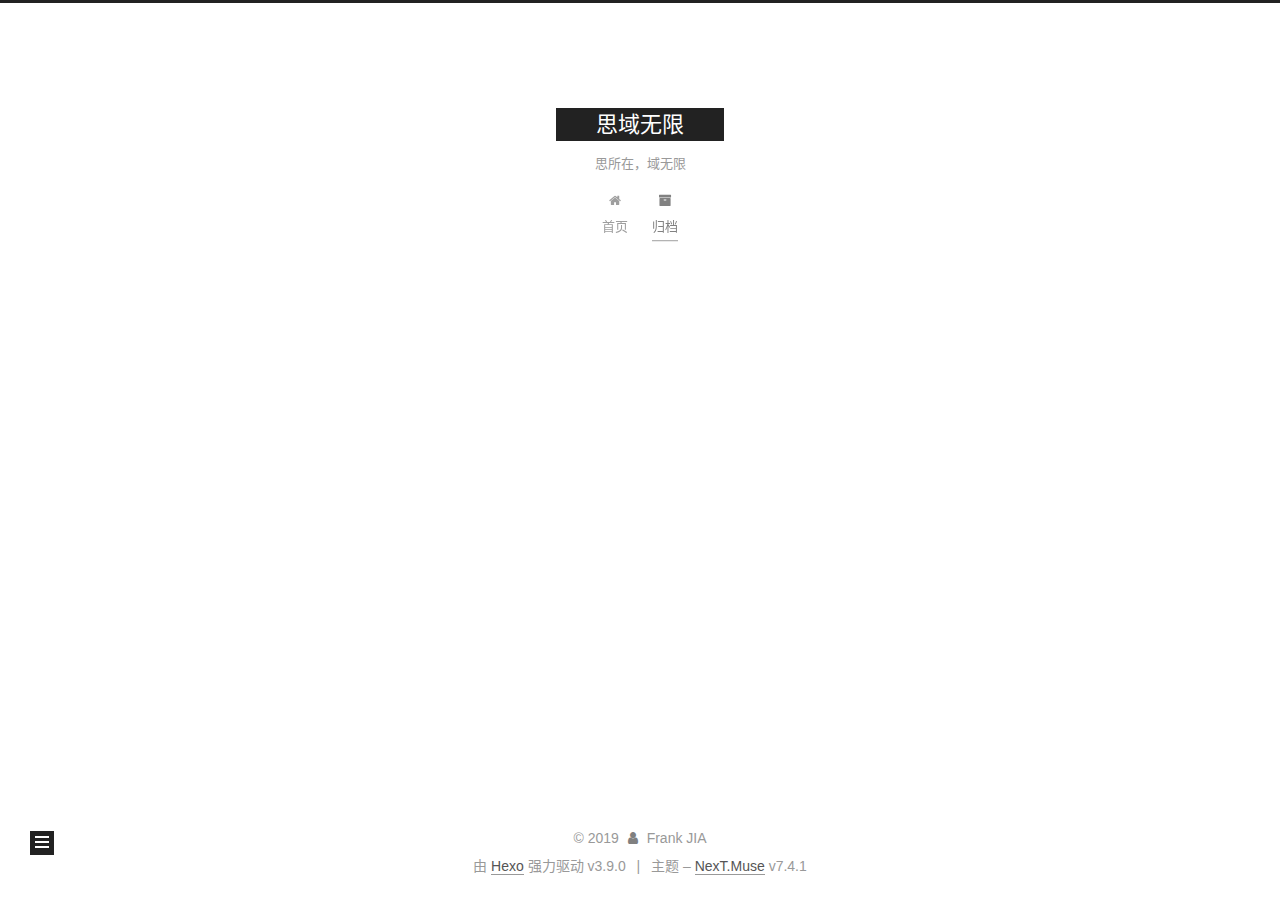
==== commit 56150921: "Site updated: 2019-10-08 13:35:31" ====
--- a/archives/index.html
+++ b/archives/index.html
@@ -56,12 +56,12 @@
 </script>
 
   <meta property="og:type" content="website">
-<meta property="og:title" content="Frank JIA&#39;s Homepage">
+<meta property="og:title" content="思域无限">
 <meta property="og:url" content="http://yoursite.com/archives/index.html">
-<meta property="og:site_name" content="Frank JIA&#39;s Homepage">
+<meta property="og:site_name" content="思域无限">
 <meta property="og:locale" content="zh-CN">
 <meta name="twitter:card" content="summary">
-<meta name="twitter:title" content="Frank JIA&#39;s Homepage">
+<meta name="twitter:title" content="思域无限">
   <link rel="canonical" href="http://yoursite.com/archives/">
 
 
@@ -76,7 +76,7 @@
   };
 </script>
 
-  <title>归档 | Frank JIA's Homepage</title>
+  <title>归档 | 思域无限</title>
   
 
 
@@ -123,11 +123,11 @@
     <div>
       <a href="/" class="brand" rel="start">
         <span class="logo-line-before"><i></i></span>
-        <span class="site-title">Frank JIA's Homepage</span>
+        <span class="site-title">思域无限</span>
         <span class="logo-line-after"><i></i></span>
       </a>
     </div>
-        <p class="site-subtitle">Stay Foolish</p>
+        <p class="site-subtitle">思所在，域无限</p>
       
   </div>
 
--- a/css/main.css
+++ b/css/main.css
@@ -1156,7 +1156,7 @@
 }
 .links-of-author a::before,
 .links-of-author span.exturl::before {
-  background: #c767af;
+  background: #cca8f5;
   border-radius: 50%;
   content: ' ';
   display: inline-block;
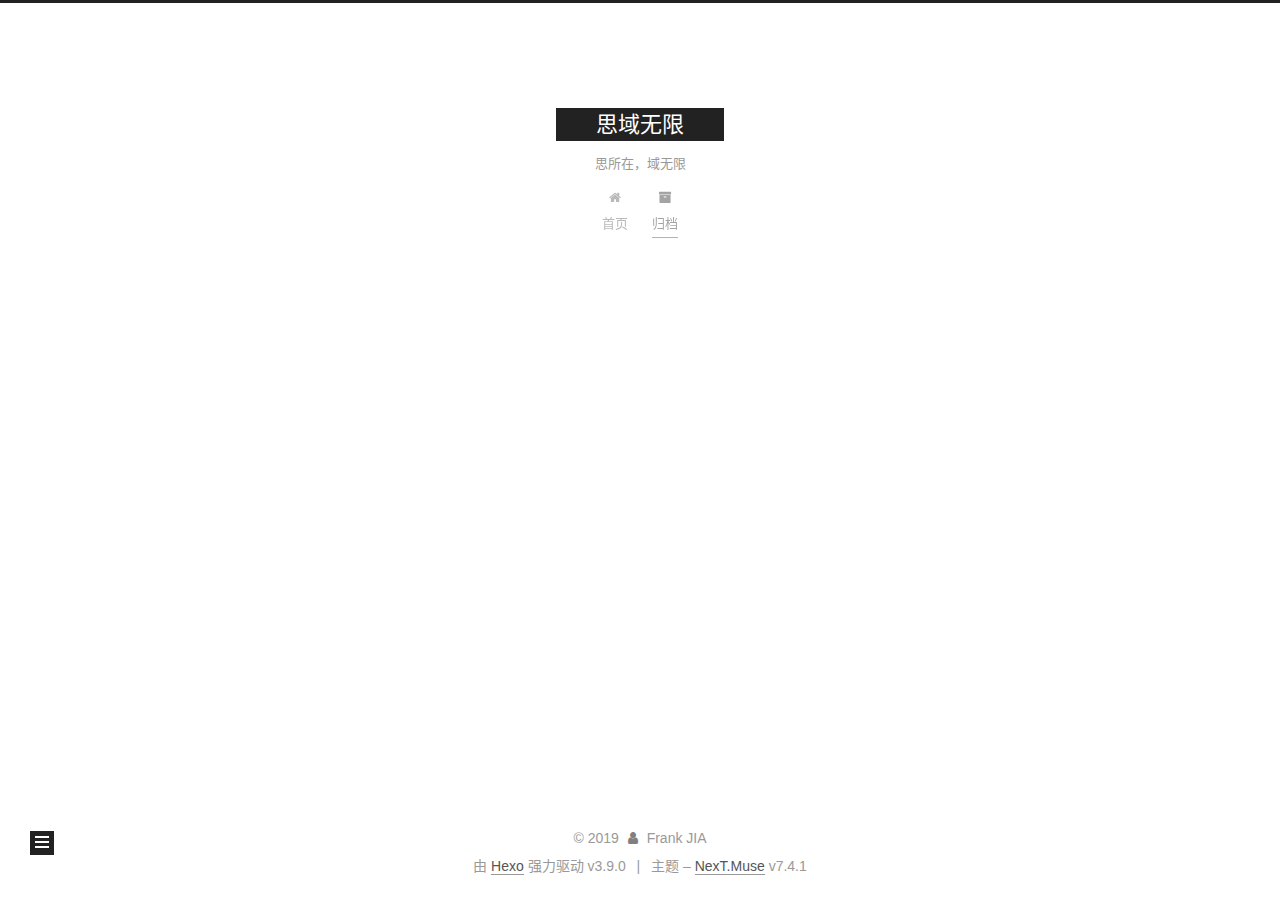
==== commit f276159e: "Site updated: 2019-10-08 13:54:41" ====
--- a/archives/index.html
+++ b/archives/index.html
@@ -14,6 +14,7 @@
   <link rel="icon" type="image/png" sizes="32x32" href="/images/favicon-32x32-next.png?v=7.4.1">
   <link rel="icon" type="image/png" sizes="16x16" href="/images/favicon-16x16-next.png?v=7.4.1">
   <link rel="mask-icon" href="/images/logo.svg?v=7.4.1" color="#222">
+  <link rel="alternate" href="/atom.xml" title="思域无限" type="application/atom+xml">
 
 <link rel="stylesheet" href="/css/main.css?v=7.4.1">
 
@@ -305,6 +306,11 @@
     
   </nav>
 </div>
+  <div class="feed-link motion-element">
+    <a href="/atom.xml" rel="alternate">
+      <i class="fa fa-rss"></i>RSS
+    </a>
+  </div>
 
 
 
